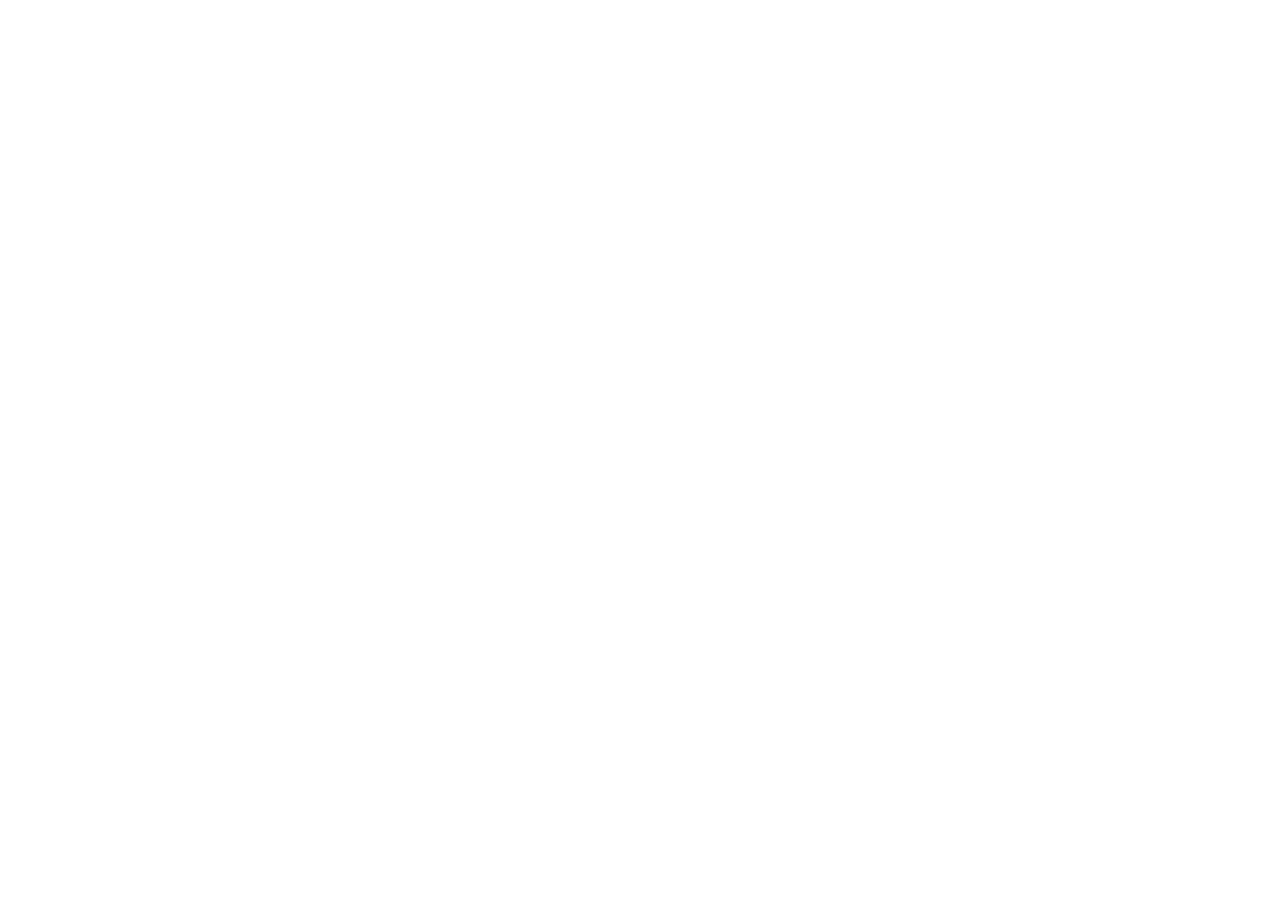
==== src/main/resources/prob/rodin/index.html @ ce1607bf "working on rodin integration" ====
<!DOCTYPE html>
<html>
<head>
    <title>BMotion Studio for ProB</title>
    <link rel="stylesheet" type="text/css" href="bmotion.css"/>
</head>
<body>

<script data-main="app" src="require.js"></script>

<div data-bms-visualisation-view style="height:100%"></div>

</body>
</html>
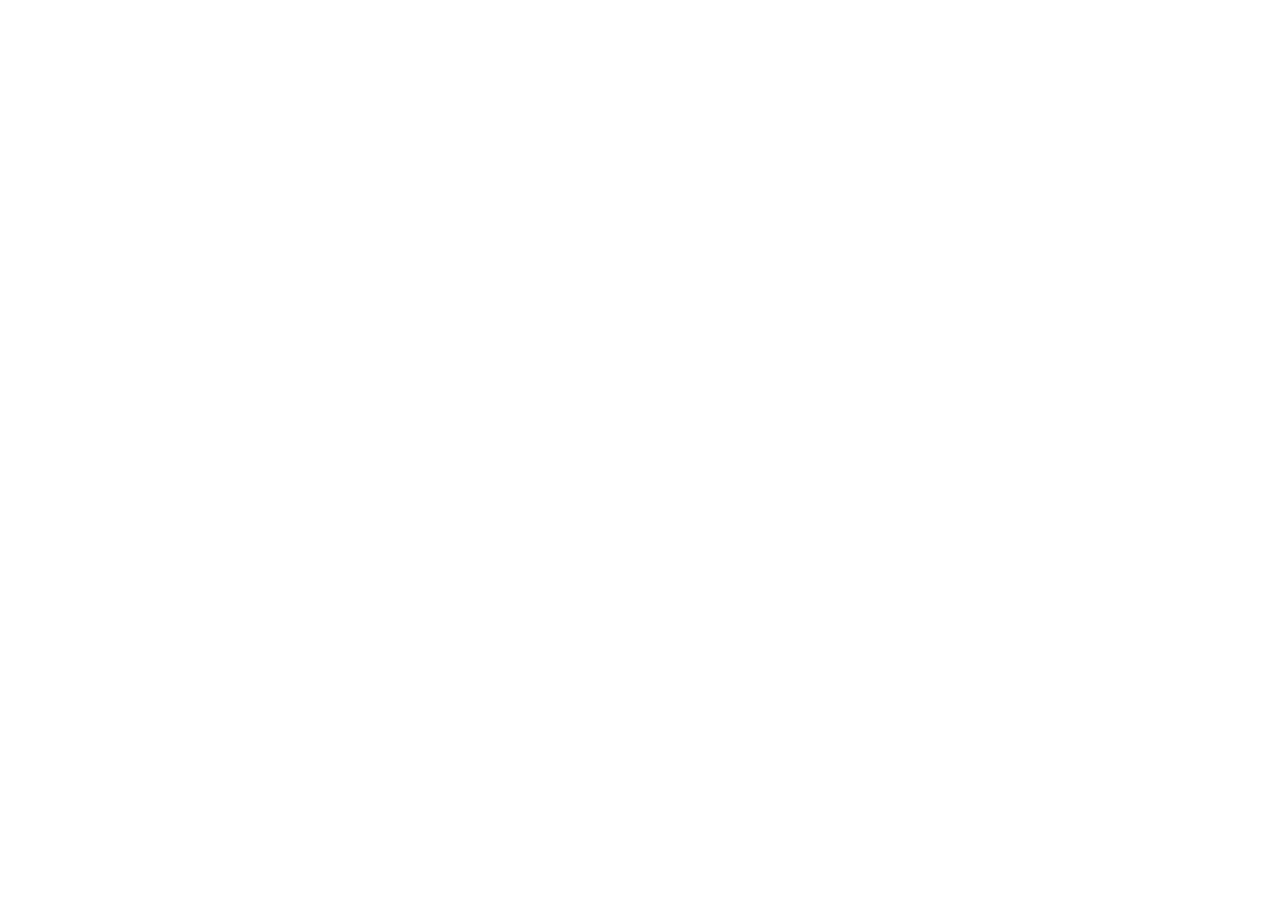
==== commit 34c15f1d: "updated files for rodin integration" ====
--- a/src/main/resources/prob/rodin/index.html
+++ b/src/main/resources/prob/rodin/index.html
@@ -8,7 +8,8 @@
 
 <script data-main="app" src="require.js"></script>
 
-<div data-bms-visualisation-view style="height:100%"></div>
-
+<div ng-controller="bmsLoadingModalCtrl" style="height:100%">
+    <div data-bms-visualisation-view style="height:100%"></div>
+</div>
 </body>
 </html>
--- a/src/main/resources/prob/rodin/bmotion.css
+++ b/src/main/resources/prob/rodin/bmotion.css
@@ -1 +1 @@
-/*! * Bootstrap v3.1.1 (http://getbootstrap.com) * Copyright 2011-2014 Twitter,Inc. * Licensed under MIT (https://github.com/twbs/bootstrap/blob/master/LICENSE) */ html{font-family:sans-serif;-webkit-text-size-adjust:100%;-ms-text-size-adjust:100%;}body{margin:0;}article,aside,details,figcaption,figure,footer,header,hgroup,main,nav,section,summary{display:block;}audio,canvas,progress,video{display:inline-block;vertical-align:baseline;}audio:not([controls]){display:none;height:0;}[hidden],template{display:none;}a{background:transparent;}a:active,a:hover{outline:0;}abbr[title]{border-bottom:1px dotted;}b,strong{font-weight:bold;}dfn{font-style:italic;}h1{margin:.67em 0;font-size:2em;}mark{color:#000;background:#ff0;}small{font-size:80%;}sub,sup{position:relative;font-size:75%;line-height:0;vertical-align:baseline;}sup{top:-.5em;}sub{bottom:-.25em;}img{border:0;}svg:not(:root){overflow:hidden;}figure{margin:1em 40px;}hr{height:0;-moz-box-sizing:content-box;box-sizing:content-box;}pre{overflow:auto;}code,kbd,pre,samp{font-family:monospace,monospace;font-size:1em;}button,input,optgroup,select,textarea{margin:0;font:inherit;color:inherit;}button{overflow:visible;}button,select{text-transform:none;}button,html input[type="button"],input[type="reset"],input[type="submit"]{-webkit-appearance:button;cursor:pointer;}button[disabled],html input[disabled]{cursor:default;}button::-moz-focus-inner,input::-moz-focus-inner{padding:0;border:0;}input{line-height:normal;}input[type="checkbox"],input[type="radio"]{box-sizing:border-box;padding:0;}input[type="number"]::-webkit-inner-spin-button,input[type="number"]::-webkit-outer-spin-button{height:auto;}input[type="search"]{-webkit-box-sizing:content-box;-moz-box-sizing:content-box;box-sizing:content-box;-webkit-appearance:textfield;}input[type="search"]::-webkit-search-cancel-button,input[type="search"]::-webkit-search-decoration{-webkit-appearance:none;}fieldset{padding:.35em .625em .75em;margin:0 2px;border:1px solid #c0c0c0;}legend{padding:0;border:0;}textarea{overflow:auto;}optgroup{font-weight:bold;}table{border-spacing:0;border-collapse:collapse;}td,th{padding:0;}@media print{*{color:#000 !important;text-shadow:none !important;background:transparent !important;box-shadow:none !important;}a,a:visited{text-decoration:underline;}a[href]:after{content:" (" attr(href) ")";}abbr[title]:after{content:" (" attr(title) ")";}a[href^="javascript:"]:after,a[href^="#"]:after{content:"";}pre,blockquote{border:1px solid #999;page-break-inside:avoid;}thead{display:table-header-group;}tr,img{page-break-inside:avoid;}img{max-width:100% !important;}p,h2,h3{orphans:3;widows:3;}h2,h3{page-break-after:avoid;}select{background:#fff !important;}.navbar{display:none;}.table td,.table th{background-color:#fff !important;}.btn > .caret,.dropup > .btn > .caret{border-top-color:#000 !important;}.label{border:1px solid #000;}.table{border-collapse:collapse !important;}.table-bordered th,.table-bordered td{border:1px solid #ddd !important;}}*{-webkit-box-sizing:border-box;-moz-box-sizing:border-box;box-sizing:border-box;}*:before,*:after{-webkit-box-sizing:border-box;-moz-box-sizing:border-box;box-sizing:border-box;}html{font-size:62.5%;-webkit-tap-highlight-color:rgba(0,0,0,0);}body{font-family:"Helvetica Neue",Helvetica,Arial,sans-serif;font-size:14px;line-height:1.42857143;color:#333;background-color:#fff;}input,button,select,textarea{font-family:inherit;font-size:inherit;line-height:inherit;}a{color:#428bca;text-decoration:none;}a:hover,a:focus{color:#2a6496;text-decoration:underline;}a:focus{outline:thin dotted;outline:5px auto -webkit-focus-ring-color;outline-offset:-2px;}figure{margin:0;}img{vertical-align:middle;}.img-responsive,.thumbnail > img,.thumbnail a > img,.carousel-inner > .item > img,.carousel-inner > .item > a > img{display:block;max-width:100%;height:auto;}.img-rounded{border-radius:6px;}.img-thumbnail{display:inline-block;max-width:100%;height:auto;padding:4px;line-height:1.42857143;background-color:#fff;border:1px solid #ddd;border-radius:4px;-webkit-transition:all .2s ease-in-out;transition:all .2s ease-in-out;}.img-circle{border-radius:50%;}hr{margin-top:20px;margin-bottom:20px;border:0;border-top:1px solid #eee;}.sr-only{position:absolute;width:1px;height:1px;padding:0;margin:-1px;overflow:hidden;clip:rect(0,0,0,0);border:0;}h1,h2,h3,h4,h5,h6,.h1,.h2,.h3,.h4,.h5,.h6{font-family:inherit;font-weight:500;line-height:1.1;color:inherit;}h1 small,h2 small,h3 small,h4 small,h5 small,h6 small,.h1 small,.h2 small,.h3 small,.h4 small,.h5 small,.h6 small,h1 .small,h2 .small,h3 .small,h4 .small,h5 .small,h6 .small,.h1 .small,.h2 .small,.h3 .small,.h4 .small,.h5 .small,.h6 .small{font-weight:normal;line-height:1;color:#999;}h1,.h1,h2,.h2,h3,.h3{margin-top:20px;margin-bottom:10px;}h1 small,.h1 small,h2 small,.h2 small,h3 small,.h3 small,h1 .small,.h1 .small,h2 .small,.h2 .small,h3 .small,.h3 .small{font-size:65%;}h4,.h4,h5,.h5,h6,.h6{margin-top:10px;margin-bottom:10px;}h4 small,.h4 small,h5 small,.h5 small,h6 small,.h6 small,h4 .small,.h4 .small,h5 .small,.h5 .small,h6 .small,.h6 .small{font-size:75%;}h1,.h1{font-size:36px;}h2,.h2{font-size:30px;}h3,.h3{font-size:24px;}h4,.h4{font-size:18px;}h5,.h5{font-size:14px;}h6,.h6{font-size:12px;}p{margin:0 0 10px;}.lead{margin-bottom:20px;font-size:16px;font-weight:200;line-height:1.4;}@media (min-width:768px){.lead{font-size:21px;}}small,.small{font-size:85%;}cite{font-style:normal;}.text-left{text-align:left;}.text-right{text-align:right;}.text-center{text-align:center;}.text-justify{text-align:justify;}.text-muted{color:#999;}.text-primary{color:#428bca;}a.text-primary:hover{color:#3071a9;}.text-success{color:#3c763d;}a.text-success:hover{color:#2b542c;}.text-info{color:#31708f;}a.text-info:hover{color:#245269;}.text-warning{color:#8a6d3b;}a.text-warning:hover{color:#66512c;}.text-danger{color:#a94442;}a.text-danger:hover{color:#843534;}.bg-primary{color:#fff;background-color:#428bca;}a.bg-primary:hover{background-color:#3071a9;}.bg-success{background-color:#dff0d8;}a.bg-success:hover{background-color:#c1e2b3;}.bg-info{background-color:#d9edf7;}a.bg-info:hover{background-color:#afd9ee;}.bg-warning{background-color:#fcf8e3;}a.bg-warning:hover{background-color:#f7ecb5;}.bg-danger{background-color:#f2dede;}a.bg-danger:hover{background-color:#e4b9b9;}.page-header{padding-bottom:9px;margin:40px 0 20px;border-bottom:1px solid #eee;}ul,ol{margin-top:0;margin-bottom:10px;}ul ul,ol ul,ul ol,ol ol{margin-bottom:0;}.list-unstyled{padding-left:0;list-style:none;}.list-inline{padding-left:0;margin-left:-5px;list-style:none;}.list-inline > li{display:inline-block;padding-right:5px;padding-left:5px;}dl{margin-top:0;margin-bottom:20px;}dt,dd{line-height:1.42857143;}dt{font-weight:bold;}dd{margin-left:0;}@media (min-width:768px){.dl-horizontal dt{float:left;width:160px;overflow:hidden;clear:left;text-align:right;text-overflow:ellipsis;white-space:nowrap;}.dl-horizontal dd{margin-left:180px;}}abbr[title],abbr[data-original-title]{cursor:help;border-bottom:1px dotted #999;}.initialism{font-size:90%;text-transform:uppercase;}blockquote{padding:10px 20px;margin:0 0 20px;font-size:17.5px;border-left:5px solid #eee;}blockquote p:last-child,blockquote ul:last-child,blockquote ol:last-child{margin-bottom:0;}blockquote footer,blockquote small,blockquote .small{display:block;font-size:80%;line-height:1.42857143;color:#999;}blockquote footer:before,blockquote small:before,blockquote .small:before{content:'\2014 \00A0';}.blockquote-reverse,blockquote.pull-right{padding-right:15px;padding-left:0;text-align:right;border-right:5px solid #eee;border-left:0;}.blockquote-reverse footer:before,blockquote.pull-right footer:before,.blockquote-reverse small:before,blockquote.pull-right small:before,.blockquote-reverse .small:before,blockquote.pull-right .small:before{content:'';}.blockquote-reverse footer:after,blockquote.pull-right footer:after,.blockquote-reverse small:after,blockquote.pull-right small:after,.blockquote-reverse .small:after,blockquote.pull-right .small:after{content:'\00A0 \2014';}blockquote:before,blockquote:after{content:"";}address{margin-bottom:20px;font-style:normal;line-height:1.42857143;}code,kbd,pre,samp{font-family:Menlo,Monaco,Consolas,"Courier New",monospace;}code{padding:2px 4px;font-size:90%;color:#c7254e;white-space:nowrap;background-color:#f9f2f4;border-radius:4px;}kbd{padding:2px 4px;font-size:90%;color:#fff;background-color:#333;border-radius:3px;box-shadow:inset 0 -1px 0 rgba(0,0,0,.25);}pre{display:block;padding:9.5px;margin:0 0 10px;font-size:13px;line-height:1.42857143;color:#333;word-break:break-all;word-wrap:break-word;background-color:#f5f5f5;border:1px solid #ccc;border-radius:4px;}pre code{padding:0;font-size:inherit;color:inherit;white-space:pre-wrap;background-color:transparent;border-radius:0;}.pre-scrollable{max-height:340px;overflow-y:scroll;}.container{padding-right:15px;padding-left:15px;margin-right:auto;margin-left:auto;}@media (min-width:768px){.container{width:750px;}}@media (min-width:992px){.container{width:970px;}}@media (min-width:1200px){.container{width:1170px;}}.container-fluid{padding-right:15px;padding-left:15px;margin-right:auto;margin-left:auto;}.row{margin-right:-15px;margin-left:-15px;}.col-xs-1,.col-sm-1,.col-md-1,.col-lg-1,.col-xs-2,.col-sm-2,.col-md-2,.col-lg-2,.col-xs-3,.col-sm-3,.col-md-3,.col-lg-3,.col-xs-4,.col-sm-4,.col-md-4,.col-lg-4,.col-xs-5,.col-sm-5,.col-md-5,.col-lg-5,.col-xs-6,.col-sm-6,.col-md-6,.col-lg-6,.col-xs-7,.col-sm-7,.col-md-7,.col-lg-7,.col-xs-8,.col-sm-8,.col-md-8,.col-lg-8,.col-xs-9,.col-sm-9,.col-md-9,.col-lg-9,.col-xs-10,.col-sm-10,.col-md-10,.col-lg-10,.col-xs-11,.col-sm-11,.col-md-11,.col-lg-11,.col-xs-12,.col-sm-12,.col-md-12,.col-lg-12{position:relative;min-height:1px;padding-right:15px;padding-left:15px;}.col-xs-1,.col-xs-2,.col-xs-3,.col-xs-4,.col-xs-5,.col-xs-6,.col-xs-7,.col-xs-8,.col-xs-9,.col-xs-10,.col-xs-11,.col-xs-12{float:left;}.col-xs-12{width:100%;}.col-xs-11{width:91.66666667%;}.col-xs-10{width:83.33333333%;}.col-xs-9{width:75%;}.col-xs-8{width:66.66666667%;}.col-xs-7{width:58.33333333%;}.col-xs-6{width:50%;}.col-xs-5{width:41.66666667%;}.col-xs-4{width:33.33333333%;}.col-xs-3{width:25%;}.col-xs-2{width:16.66666667%;}.col-xs-1{width:8.33333333%;}.col-xs-pull-12{right:100%;}.col-xs-pull-11{right:91.66666667%;}.col-xs-pull-10{right:83.33333333%;}.col-xs-pull-9{right:75%;}.col-xs-pull-8{right:66.66666667%;}.col-xs-pull-7{right:58.33333333%;}.col-xs-pull-6{right:50%;}.col-xs-pull-5{right:41.66666667%;}.col-xs-pull-4{right:33.33333333%;}.col-xs-pull-3{right:25%;}.col-xs-pull-2{right:16.66666667%;}.col-xs-pull-1{right:8.33333333%;}.col-xs-pull-0{right:0;}.col-xs-push-12{left:100%;}.col-xs-push-11{left:91.66666667%;}.col-xs-push-10{left:83.33333333%;}.col-xs-push-9{left:75%;}.col-xs-push-8{left:66.66666667%;}.col-xs-push-7{left:58.33333333%;}.col-xs-push-6{left:50%;}.col-xs-push-5{left:41.66666667%;}.col-xs-push-4{left:33.33333333%;}.col-xs-push-3{left:25%;}.col-xs-push-2{left:16.66666667%;}.col-xs-push-1{left:8.33333333%;}.col-xs-push-0{left:0;}.col-xs-offset-12{margin-left:100%;}.col-xs-offset-11{margin-left:91.66666667%;}.col-xs-offset-10{margin-left:83.33333333%;}.col-xs-offset-9{margin-left:75%;}.col-xs-offset-8{margin-left:66.66666667%;}.col-xs-offset-7{margin-left:58.33333333%;}.col-xs-offset-6{margin-left:50%;}.col-xs-offset-5{margin-left:41.66666667%;}.col-xs-offset-4{margin-left:33.33333333%;}.col-xs-offset-3{margin-left:25%;}.col-xs-offset-2{margin-left:16.66666667%;}.col-xs-offset-1{margin-left:8.33333333%;}.col-xs-offset-0{margin-left:0;}@media (min-width:768px){.col-sm-1,.col-sm-2,.col-sm-3,.col-sm-4,.col-sm-5,.col-sm-6,.col-sm-7,.col-sm-8,.col-sm-9,.col-sm-10,.col-sm-11,.col-sm-12{float:left;}.col-sm-12{width:100%;}.col-sm-11{width:91.66666667%;}.col-sm-10{width:83.33333333%;}.col-sm-9{width:75%;}.col-sm-8{width:66.66666667%;}.col-sm-7{width:58.33333333%;}.col-sm-6{width:50%;}.col-sm-5{width:41.66666667%;}.col-sm-4{width:33.33333333%;}.col-sm-3{width:25%;}.col-sm-2{width:16.66666667%;}.col-sm-1{width:8.33333333%;}.col-sm-pull-12{right:100%;}.col-sm-pull-11{right:91.66666667%;}.col-sm-pull-10{right:83.33333333%;}.col-sm-pull-9{right:75%;}.col-sm-pull-8{right:66.66666667%;}.col-sm-pull-7{right:58.33333333%;}.col-sm-pull-6{right:50%;}.col-sm-pull-5{right:41.66666667%;}.col-sm-pull-4{right:33.33333333%;}.col-sm-pull-3{right:25%;}.col-sm-pull-2{right:16.66666667%;}.col-sm-pull-1{right:8.33333333%;}.col-sm-pull-0{right:0;}.col-sm-push-12{left:100%;}.col-sm-push-11{left:91.66666667%;}.col-sm-push-10{left:83.33333333%;}.col-sm-push-9{left:75%;}.col-sm-push-8{left:66.66666667%;}.col-sm-push-7{left:58.33333333%;}.col-sm-push-6{left:50%;}.col-sm-push-5{left:41.66666667%;}.col-sm-push-4{left:33.33333333%;}.col-sm-push-3{left:25%;}.col-sm-push-2{left:16.66666667%;}.col-sm-push-1{left:8.33333333%;}.col-sm-push-0{left:0;}.col-sm-offset-12{margin-left:100%;}.col-sm-offset-11{margin-left:91.66666667%;}.col-sm-offset-10{margin-left:83.33333333%;}.col-sm-offset-9{margin-left:75%;}.col-sm-offset-8{margin-left:66.66666667%;}.col-sm-offset-7{margin-left:58.33333333%;}.col-sm-offset-6{margin-left:50%;}.col-sm-offset-5{margin-left:41.66666667%;}.col-sm-offset-4{margin-left:33.33333333%;}.col-sm-offset-3{margin-left:25%;}.col-sm-offset-2{margin-left:16.66666667%;}.col-sm-offset-1{margin-left:8.33333333%;}.col-sm-offset-0{margin-left:0;}}@media (min-width:992px){.col-md-1,.col-md-2,.col-md-3,.col-md-4,.col-md-5,.col-md-6,.col-md-7,.col-md-8,.col-md-9,.col-md-10,.col-md-11,.col-md-12{float:left;}.col-md-12{width:100%;}.col-md-11{width:91.66666667%;}.col-md-10{width:83.33333333%;}.col-md-9{width:75%;}.col-md-8{width:66.66666667%;}.col-md-7{width:58.33333333%;}.col-md-6{width:50%;}.col-md-5{width:41.66666667%;}.col-md-4{width:33.33333333%;}.col-md-3{width:25%;}.col-md-2{width:16.66666667%;}.col-md-1{width:8.33333333%;}.col-md-pull-12{right:100%;}.col-md-pull-11{right:91.66666667%;}.col-md-pull-10{right:83.33333333%;}.col-md-pull-9{right:75%;}.col-md-pull-8{right:66.66666667%;}.col-md-pull-7{right:58.33333333%;}.col-md-pull-6{right:50%;}.col-md-pull-5{right:41.66666667%;}.col-md-pull-4{right:33.33333333%;}.col-md-pull-3{right:25%;}.col-md-pull-2{right:16.66666667%;}.col-md-pull-1{right:8.33333333%;}.col-md-pull-0{right:0;}.col-md-push-12{left:100%;}.col-md-push-11{left:91.66666667%;}.col-md-push-10{left:83.33333333%;}.col-md-push-9{left:75%;}.col-md-push-8{left:66.66666667%;}.col-md-push-7{left:58.33333333%;}.col-md-push-6{left:50%;}.col-md-push-5{left:41.66666667%;}.col-md-push-4{left:33.33333333%;}.col-md-push-3{left:25%;}.col-md-push-2{left:16.66666667%;}.col-md-push-1{left:8.33333333%;}.col-md-push-0{left:0;}.col-md-offset-12{margin-left:100%;}.col-md-offset-11{margin-left:91.66666667%;}.col-md-offset-10{margin-left:83.33333333%;}.col-md-offset-9{margin-left:75%;}.col-md-offset-8{margin-left:66.66666667%;}.col-md-offset-7{margin-left:58.33333333%;}.col-md-offset-6{margin-left:50%;}.col-md-offset-5{margin-left:41.66666667%;}.col-md-offset-4{margin-left:33.33333333%;}.col-md-offset-3{margin-left:25%;}.col-md-offset-2{margin-left:16.66666667%;}.col-md-offset-1{margin-left:8.33333333%;}.col-md-offset-0{margin-left:0;}}@media (min-width:1200px){.col-lg-1,.col-lg-2,.col-lg-3,.col-lg-4,.col-lg-5,.col-lg-6,.col-lg-7,.col-lg-8,.col-lg-9,.col-lg-10,.col-lg-11,.col-lg-12{float:left;}.col-lg-12{width:100%;}.col-lg-11{width:91.66666667%;}.col-lg-10{width:83.33333333%;}.col-lg-9{width:75%;}.col-lg-8{width:66.66666667%;}.col-lg-7{width:58.33333333%;}.col-lg-6{width:50%;}.col-lg-5{width:41.66666667%;}.col-lg-4{width:33.33333333%;}.col-lg-3{width:25%;}.col-lg-2{width:16.66666667%;}.col-lg-1{width:8.33333333%;}.col-lg-pull-12{right:100%;}.col-lg-pull-11{right:91.66666667%;}.col-lg-pull-10{right:83.33333333%;}.col-lg-pull-9{right:75%;}.col-lg-pull-8{right:66.66666667%;}.col-lg-pull-7{right:58.33333333%;}.col-lg-pull-6{right:50%;}.col-lg-pull-5{right:41.66666667%;}.col-lg-pull-4{right:33.33333333%;}.col-lg-pull-3{right:25%;}.col-lg-pull-2{right:16.66666667%;}.col-lg-pull-1{right:8.33333333%;}.col-lg-pull-0{right:0;}.col-lg-push-12{left:100%;}.col-lg-push-11{left:91.66666667%;}.col-lg-push-10{left:83.33333333%;}.col-lg-push-9{left:75%;}.col-lg-push-8{left:66.66666667%;}.col-lg-push-7{left:58.33333333%;}.col-lg-push-6{left:50%;}.col-lg-push-5{left:41.66666667%;}.col-lg-push-4{left:33.33333333%;}.col-lg-push-3{left:25%;}.col-lg-push-2{left:16.66666667%;}.col-lg-push-1{left:8.33333333%;}.col-lg-push-0{left:0;}.col-lg-offset-12{margin-left:100%;}.col-lg-offset-11{margin-left:91.66666667%;}.col-lg-offset-10{margin-left:83.33333333%;}.col-lg-offset-9{margin-left:75%;}.col-lg-offset-8{margin-left:66.66666667%;}.col-lg-offset-7{margin-left:58.33333333%;}.col-lg-offset-6{margin-left:50%;}.col-lg-offset-5{margin-left:41.66666667%;}.col-lg-offset-4{margin-left:33.33333333%;}.col-lg-offset-3{margin-left:25%;}.col-lg-offset-2{margin-left:16.66666667%;}.col-lg-offset-1{margin-left:8.33333333%;}.col-lg-offset-0{margin-left:0;}}table{max-width:100%;background-color:transparent;}th{text-align:left;}.table{width:100%;margin-bottom:20px;}.table > thead > tr > th,.table > tbody > tr > th,.table > tfoot > tr > th,.table > thead > tr > td,.table > tbody > tr > td,.table > tfoot > tr > td{padding:8px;line-height:1.42857143;vertical-align:top;border-top:1px solid #ddd;}.table > thead > tr > th{vertical-align:bottom;border-bottom:2px solid #ddd;}.table > caption + thead > tr:first-child > th,.table > colgroup + thead > tr:first-child > th,.table > thead:first-child > tr:first-child > th,.table > caption + thead > tr:first-child > td,.table > colgroup + thead > tr:first-child > td,.table > thead:first-child > tr:first-child > td{border-top:0;}.table > tbody + tbody{border-top:2px solid #ddd;}.table .table{background-color:#fff;}.table-condensed > thead > tr > th,.table-condensed > tbody > tr > th,.table-condensed > tfoot > tr > th,.table-condensed > thead > tr > td,.table-condensed > tbody > tr > td,.table-condensed > tfoot > tr > td{padding:5px;}.table-bordered{border:1px solid #ddd;}.table-bordered > thead > tr > th,.table-bordered > tbody > tr > th,.table-bordered > tfoot > tr > th,.table-bordered > thead > tr > td,.table-bordered > tbody > tr > td,.table-bordered > tfoot > tr > td{border:1px solid #ddd;}.table-bordered > thead > tr > th,.table-bordered > thead > tr > td{border-bottom-width:2px;}.table-striped > tbody > tr:nth-child(odd) > td,.table-striped > tbody > tr:nth-child(odd) > th{background-color:#f9f9f9;}.table-hover > tbody > tr:hover > td,.table-hover > tbody > tr:hover > th{background-color:#f5f5f5;}table col[class*="col-"]{position:static;display:table-column;float:none;}table td[class*="col-"],table th[class*="col-"]{position:static;display:table-cell;float:none;}.table > thead > tr > td.active,.table > tbody > tr > td.active,.table > tfoot > tr > td.active,.table > thead > tr > th.active,.table > tbody > tr > th.active,.table > tfoot > tr > th.active,.table > thead > tr.active > td,.table > tbody > tr.active > td,.table > tfoot > tr.active > td,.table > thead > tr.active > th,.table > tbody > tr.active > th,.table > tfoot > tr.active > th{background-color:#f5f5f5;}.table-hover > tbody > tr > td.active:hover,.table-hover > tbody > tr > th.active:hover,.table-hover > tbody > tr.active:hover > td,.table-hover > tbody > tr.active:hover > th{background-color:#e8e8e8;}.table > thead > tr > td.success,.table > tbody > tr > td.success,.table > tfoot > tr > td.success,.table > thead > tr > th.success,.table > tbody > tr > th.success,.table > tfoot > tr > th.success,.table > thead > tr.success > td,.table > tbody > tr.success > td,.table > tfoot > tr.success > td,.table > thead > tr.success > th,.table > tbody > tr.success > th,.table > tfoot > tr.success > th{background-color:#dff0d8;}.table-hover > tbody > tr > td.success:hover,.table-hover > tbody > tr > th.success:hover,.table-hover > tbody > tr.success:hover > td,.table-hover > tbody > tr.success:hover > th{background-color:#d0e9c6;}.table > thead > tr > td.info,.table > tbody > tr > td.info,.table > tfoot > tr > td.info,.table > thead > tr > th.info,.table > tbody > tr > th.info,.table > tfoot > tr > th.info,.table > thead > tr.info > td,.table > tbody > tr.info > td,.table > tfoot > tr.info > td,.table > thead > tr.info > th,.table > tbody > tr.info > th,.table > tfoot > tr.info > th{background-color:#d9edf7;}.table-hover > tbody > tr > td.info:hover,.table-hover > tbody > tr > th.info:hover,.table-hover > tbody > tr.info:hover > td,.table-hover > tbody > tr.info:hover > th{background-color:#c4e3f3;}.table > thead > tr > td.warning,.table > tbody > tr > td.warning,.table > tfoot > tr > td.warning,.table > thead > tr > th.warning,.table > tbody > tr > th.warning,.table > tfoot > tr > th.warning,.table > thead > tr.warning > td,.table > tbody > tr.warning > td,.table > tfoot > tr.warning > td,.table > thead > tr.warning > th,.table > tbody > tr.warning > th,.table > tfoot > tr.warning > th{background-color:#fcf8e3;}.table-hover > tbody > tr > td.warning:hover,.table-hover > tbody > tr > th.warning:hover,.table-hover > tbody > tr.warning:hover > td,.table-hover > tbody > tr.warning:hover > th{background-color:#faf2cc;}.table > thead > tr > td.danger,.table > tbody > tr > td.danger,.table > tfoot > tr > td.danger,.table > thead > tr > th.danger,.table > tbody > tr > th.danger,.table > tfoot > tr > th.danger,.table > thead > tr.danger > td,.table > tbody > tr.danger > td,.table > tfoot > tr.danger > td,.table > thead > tr.danger > th,.table > tbody > tr.danger > th,.table > tfoot > tr.danger > th{background-color:#f2dede;}.table-hover > tbody > tr > td.danger:hover,.table-hover > tbody > tr > th.danger:hover,.table-hover > tbody > tr.danger:hover > td,.table-hover > tbody > tr.danger:hover > th{background-color:#ebcccc;}@media (max-width:767px){.table-responsive{width:100%;margin-bottom:15px;overflow-x:scroll;overflow-y:hidden;-webkit-overflow-scrolling:touch;-ms-overflow-style:-ms-autohiding-scrollbar;border:1px solid #ddd;}.table-responsive > .table{margin-bottom:0;}.table-responsive > .table > thead > tr > th,.table-responsive > .table > tbody > tr > th,.table-responsive > .table > tfoot > tr > th,.table-responsive > .table > thead > tr > td,.table-responsive > .table > tbody > tr > td,.table-responsive > .table > tfoot > tr > td{white-space:nowrap;}.table-responsive > .table-bordered{border:0;}.table-responsive > .table-bordered > thead > tr > th:first-child,.table-responsive > .table-bordered > tbody > tr > th:first-child,.table-responsive > .table-bordered > tfoot > tr > th:first-child,.table-responsive > .table-bordered > thead > tr > td:first-child,.table-responsive > .table-bordered > tbody > tr > td:first-child,.table-responsive > .table-bordered > tfoot > tr > td:first-child{border-left:0;}.table-responsive > .table-bordered > thead > tr > th:last-child,.table-responsive > .table-bordered > tbody > tr > th:last-child,.table-responsive > .table-bordered > tfoot > tr > th:last-child,.table-responsive > .table-bordered > thead > tr > td:last-child,.table-responsive > .table-bordered > tbody > tr > td:last-child,.table-responsive > .table-bordered > tfoot > tr > td:last-child{border-right:0;}.table-responsive > .table-bordered > tbody > tr:last-child > th,.table-responsive > .table-bordered > tfoot > tr:last-child > th,.table-responsive > .table-bordered > tbody > tr:last-child > td,.table-responsive > .table-bordered > tfoot > tr:last-child > td{border-bottom:0;}}fieldset{min-width:0;padding:0;margin:0;border:0;}legend{display:block;width:100%;padding:0;margin-bottom:20px;font-size:21px;line-height:inherit;color:#333;border:0;border-bottom:1px solid #e5e5e5;}label{display:inline-block;margin-bottom:5px;font-weight:bold;}input[type="search"]{-webkit-box-sizing:border-box;-moz-box-sizing:border-box;box-sizing:border-box;}input[type="radio"],input[type="checkbox"]{margin:4px 0 0;margin-top:1px \9;line-height:normal;}input[type="file"]{display:block;}input[type="range"]{display:block;width:100%;}select[multiple],select[size]{height:auto;}input[type="file"]:focus,input[type="radio"]:focus,input[type="checkbox"]:focus{outline:thin dotted;outline:5px auto -webkit-focus-ring-color;outline-offset:-2px;}output{display:block;padding-top:7px;font-size:14px;line-height:1.42857143;color:#555;}.form-control{display:block;width:100%;height:34px;padding:6px 12px;font-size:14px;line-height:1.42857143;color:#555;background-color:#fff;background-image:none;border:1px solid #ccc;border-radius:4px;-webkit-box-shadow:inset 0 1px 1px rgba(0,0,0,.075);box-shadow:inset 0 1px 1px rgba(0,0,0,.075);-webkit-transition:border-color ease-in-out .15s,box-shadow ease-in-out .15s;transition:border-color ease-in-out .15s,box-shadow ease-in-out .15s;}.form-control:focus{border-color:#66afe9;outline:0;-webkit-box-shadow:inset 0 1px 1px rgba(0,0,0,.075),0 0 8px rgba(102,175,233,.6);box-shadow:inset 0 1px 1px rgba(0,0,0,.075),0 0 8px rgba(102,175,233,.6);}.form-control::-moz-placeholder{color:#999;opacity:1;}.form-control:-ms-input-placeholder{color:#999;}.form-control::-webkit-input-placeholder{color:#999;}.form-control[disabled],.form-control[readonly],fieldset[disabled] .form-control{cursor:not-allowed;background-color:#eee;opacity:1;}textarea.form-control{height:auto;}input[type="search"]{-webkit-appearance:none;}input[type="date"]{line-height:34px;}.form-group{margin-bottom:15px;}.radio,.checkbox{display:block;min-height:20px;padding-left:20px;margin-top:10px;margin-bottom:10px;}.radio label,.checkbox label{display:inline;font-weight:normal;cursor:pointer;}.radio input[type="radio"],.radio-inline input[type="radio"],.checkbox input[type="checkbox"],.checkbox-inline input[type="checkbox"]{float:left;margin-left:-20px;}.radio + .radio,.checkbox + .checkbox{margin-top:-5px;}.radio-inline,.checkbox-inline{display:inline-block;padding-left:20px;margin-bottom:0;font-weight:normal;vertical-align:middle;cursor:pointer;}.radio-inline + .radio-inline,.checkbox-inline + .checkbox-inline{margin-top:0;margin-left:10px;}input[type="radio"][disabled],input[type="checkbox"][disabled],.radio[disabled],.radio-inline[disabled],.checkbox[disabled],.checkbox-inline[disabled],fieldset[disabled] input[type="radio"],fieldset[disabled] input[type="checkbox"],fieldset[disabled] .radio,fieldset[disabled] .radio-inline,fieldset[disabled] .checkbox,fieldset[disabled] .checkbox-inline{cursor:not-allowed;}.input-sm{height:30px;padding:5px 10px;font-size:12px;line-height:1.5;border-radius:3px;}select.input-sm{height:30px;line-height:30px;}textarea.input-sm,select[multiple].input-sm{height:auto;}.input-lg{height:46px;padding:10px 16px;font-size:18px;line-height:1.33;border-radius:6px;}select.input-lg{height:46px;line-height:46px;}textarea.input-lg,select[multiple].input-lg{height:auto;}.has-feedback{position:relative;}.has-feedback .form-control{padding-right:42.5px;}.has-feedback .form-control-feedback{position:absolute;top:25px;right:0;display:block;width:34px;height:34px;line-height:34px;text-align:center;}.has-success .help-block,.has-success .control-label,.has-success .radio,.has-success .checkbox,.has-success .radio-inline,.has-success .checkbox-inline{color:#3c763d;}.has-success .form-control{border-color:#3c763d;-webkit-box-shadow:inset 0 1px 1px rgba(0,0,0,.075);box-shadow:inset 0 1px 1px rgba(0,0,0,.075);}.has-success .form-control:focus{border-color:#2b542c;-webkit-box-shadow:inset 0 1px 1px rgba(0,0,0,.075),0 0 6px #67b168;box-shadow:inset 0 1px 1px rgba(0,0,0,.075),0 0 6px #67b168;}.has-success .input-group-addon{color:#3c763d;background-color:#dff0d8;border-color:#3c763d;}.has-success .form-control-feedback{color:#3c763d;}.has-warning .help-block,.has-warning .control-label,.has-warning .radio,.has-warning .checkbox,.has-warning .radio-inline,.has-warning .checkbox-inline{color:#8a6d3b;}.has-warning .form-control{border-color:#8a6d3b;-webkit-box-shadow:inset 0 1px 1px rgba(0,0,0,.075);box-shadow:inset 0 1px 1px rgba(0,0,0,.075);}.has-warning .form-control:focus{border-color:#66512c;-webkit-box-shadow:inset 0 1px 1px rgba(0,0,0,.075),0 0 6px #c0a16b;box-shadow:inset 0 1px 1px rgba(0,0,0,.075),0 0 6px #c0a16b;}.has-warning .input-group-addon{color:#8a6d3b;background-color:#fcf8e3;border-color:#8a6d3b;}.has-warning .form-control-feedback{color:#8a6d3b;}.has-error .help-block,.has-error .control-label,.has-error .radio,.has-error .checkbox,.has-error .radio-inline,.has-error .checkbox-inline{color:#a94442;}.has-error .form-control{border-color:#a94442;-webkit-box-shadow:inset 0 1px 1px rgba(0,0,0,.075);box-shadow:inset 0 1px 1px rgba(0,0,0,.075);}.has-error .form-control:focus{border-color:#843534;-webkit-box-shadow:inset 0 1px 1px rgba(0,0,0,.075),0 0 6px #ce8483;box-shadow:inset 0 1px 1px rgba(0,0,0,.075),0 0 6px #ce8483;}.has-error .input-group-addon{color:#a94442;background-color:#f2dede;border-color:#a94442;}.has-error .form-control-feedback{color:#a94442;}.form-control-static{margin-bottom:0;}.help-block{display:block;margin-top:5px;margin-bottom:10px;color:#737373;}@media (min-width:768px){.form-inline .form-group{display:inline-block;margin-bottom:0;vertical-align:middle;}.form-inline .form-control{display:inline-block;width:auto;vertical-align:middle;}.form-inline .input-group > .form-control{width:100%;}.form-inline .control-label{margin-bottom:0;vertical-align:middle;}.form-inline .radio,.form-inline .checkbox{display:inline-block;padding-left:0;margin-top:0;margin-bottom:0;vertical-align:middle;}.form-inline .radio input[type="radio"],.form-inline .checkbox input[type="checkbox"]{float:none;margin-left:0;}.form-inline .has-feedback .form-control-feedback{top:0;}}.form-horizontal .control-label,.form-horizontal .radio,.form-horizontal .checkbox,.form-horizontal .radio-inline,.form-horizontal .checkbox-inline{padding-top:7px;margin-top:0;margin-bottom:0;}.form-horizontal .radio,.form-horizontal .checkbox{min-height:27px;}.form-horizontal .form-group{margin-right:-15px;margin-left:-15px;}.form-horizontal .form-control-static{padding-top:7px;}@media (min-width:768px){.form-horizontal .control-label{text-align:right;}}.form-horizontal .has-feedback .form-control-feedback{top:0;right:15px;}.btn{display:inline-block;padding:6px 12px;margin-bottom:0;font-size:14px;font-weight:normal;line-height:1.42857143;text-align:center;white-space:nowrap;vertical-align:middle;cursor:pointer;-webkit-user-select:none;-moz-user-select:none;-ms-user-select:none;user-select:none;background-image:none;border:1px solid transparent;border-radius:4px;}.btn:focus,.btn:active:focus,.btn.active:focus{outline:thin dotted;outline:5px auto -webkit-focus-ring-color;outline-offset:-2px;}.btn:hover,.btn:focus{color:#333;text-decoration:none;}.btn:active,.btn.active{background-image:none;outline:0;-webkit-box-shadow:inset 0 3px 5px rgba(0,0,0,.125);box-shadow:inset 0 3px 5px rgba(0,0,0,.125);}.btn.disabled,.btn[disabled],fieldset[disabled] .btn{pointer-events:none;cursor:not-allowed;filter:alpha(opacity=65);-webkit-box-shadow:none;box-shadow:none;opacity:.65;}.btn-default{color:#333;background-color:#fff;border-color:#ccc;}.btn-default:hover,.btn-default:focus,.btn-default:active,.btn-default.active,.open .dropdown-toggle.btn-default{color:#333;background-color:#ebebeb;border-color:#adadad;}.btn-default:active,.btn-default.active,.open .dropdown-toggle.btn-default{background-image:none;}.btn-default.disabled,.btn-default[disabled],fieldset[disabled] .btn-default,.btn-default.disabled:hover,.btn-default[disabled]:hover,fieldset[disabled] .btn-default:hover,.btn-default.disabled:focus,.btn-default[disabled]:focus,fieldset[disabled] .btn-default:focus,.btn-default.disabled:active,.btn-default[disabled]:active,fieldset[disabled] .btn-default:active,.btn-default.disabled.active,.btn-default[disabled].active,fieldset[disabled] .btn-default.active{background-color:#fff;border-color:#ccc;}.btn-default .badge{color:#fff;background-color:#333;}.btn-primary{color:#fff;background-color:#428bca;border-color:#357ebd;}.btn-primary:hover,.btn-primary:focus,.btn-primary:active,.btn-primary.active,.open .dropdown-toggle.btn-primary{color:#fff;background-color:#3276b1;border-color:#285e8e;}.btn-primary:active,.btn-primary.active,.open .dropdown-toggle.btn-primary{background-image:none;}.btn-primary.disabled,.btn-primary[disabled],fieldset[disabled] .btn-primary,.btn-primary.disabled:hover,.btn-primary[disabled]:hover,fieldset[disabled] .btn-primary:hover,.btn-primary.disabled:focus,.btn-primary[disabled]:focus,fieldset[disabled] .btn-primary:focus,.btn-primary.disabled:active,.btn-primary[disabled]:active,fieldset[disabled] .btn-primary:active,.btn-primary.disabled.active,.btn-primary[disabled].active,fieldset[disabled] .btn-primary.active{background-color:#428bca;border-color:#357ebd;}.btn-primary .badge{color:#428bca;background-color:#fff;}.btn-success{color:#fff;background-color:#5cb85c;border-color:#4cae4c;}.btn-success:hover,.btn-success:focus,.btn-success:active,.btn-success.active,.open .dropdown-toggle.btn-success{color:#fff;background-color:#47a447;border-color:#398439;}.btn-success:active,.btn-success.active,.open .dropdown-toggle.btn-success{background-image:none;}.btn-success.disabled,.btn-success[disabled],fieldset[disabled] .btn-success,.btn-success.disabled:hover,.btn-success[disabled]:hover,fieldset[disabled] .btn-success:hover,.btn-success.disabled:focus,.btn-success[disabled]:focus,fieldset[disabled] .btn-success:focus,.btn-success.disabled:active,.btn-success[disabled]:active,fieldset[disabled] .btn-success:active,.btn-success.disabled.active,.btn-success[disabled].active,fieldset[disabled] .btn-success.active{background-color:#5cb85c;border-color:#4cae4c;}.btn-success .badge{color:#5cb85c;background-color:#fff;}.btn-info{color:#fff;background-color:#5bc0de;border-color:#46b8da;}.btn-info:hover,.btn-info:focus,.btn-info:active,.btn-info.active,.open .dropdown-toggle.btn-info{color:#fff;background-color:#39b3d7;border-color:#269abc;}.btn-info:active,.btn-info.active,.open .dropdown-toggle.btn-info{background-image:none;}.btn-info.disabled,.btn-info[disabled],fieldset[disabled] .btn-info,.btn-info.disabled:hover,.btn-info[disabled]:hover,fieldset[disabled] .btn-info:hover,.btn-info.disabled:focus,.btn-info[disabled]:focus,fieldset[disabled] .btn-info:focus,.btn-info.disabled:active,.btn-info[disabled]:active,fieldset[disabled] .btn-info:active,.btn-info.disabled.active,.btn-info[disabled].active,fieldset[disabled] .btn-info.active{background-color:#5bc0de;border-color:#46b8da;}.btn-info .badge{color:#5bc0de;background-color:#fff;}.btn-warning{color:#fff;background-color:#f0ad4e;border-color:#eea236;}.btn-warning:hover,.btn-warning:focus,.btn-warning:active,.btn-warning.active,.open .dropdown-toggle.btn-warning{color:#fff;background-color:#ed9c28;border-color:#d58512;}.btn-warning:active,.btn-warning.active,.open .dropdown-toggle.btn-warning{background-image:none;}.btn-warning.disabled,.btn-warning[disabled],fieldset[disabled] .btn-warning,.btn-warning.disabled:hover,.btn-warning[disabled]:hover,fieldset[disabled] .btn-warning:hover,.btn-warning.disabled:focus,.btn-warning[disabled]:focus,fieldset[disabled] .btn-warning:focus,.btn-warning.disabled:active,.btn-warning[disabled]:active,fieldset[disabled] .btn-warning:active,.btn-warning.disabled.active,.btn-warning[disabled].active,fieldset[disabled] .btn-warning.active{background-color:#f0ad4e;border-color:#eea236;}.btn-warning .badge{color:#f0ad4e;background-color:#fff;}.btn-danger{color:#fff;background-color:#d9534f;border-color:#d43f3a;}.btn-danger:hover,.btn-danger:focus,.btn-danger:active,.btn-danger.active,.open .dropdown-toggle.btn-danger{color:#fff;background-color:#d2322d;border-color:#ac2925;}.btn-danger:active,.btn-danger.active,.open .dropdown-toggle.btn-danger{background-image:none;}.btn-danger.disabled,.btn-danger[disabled],fieldset[disabled] .btn-danger,.btn-danger.disabled:hover,.btn-danger[disabled]:hover,fieldset[disabled] .btn-danger:hover,.btn-danger.disabled:focus,.btn-danger[disabled]:focus,fieldset[disabled] .btn-danger:focus,.btn-danger.disabled:active,.btn-danger[disabled]:active,fieldset[disabled] .btn-danger:active,.btn-danger.disabled.active,.btn-danger[disabled].active,fieldset[disabled] .btn-danger.active{background-color:#d9534f;border-color:#d43f3a;}.btn-danger .badge{color:#d9534f;background-color:#fff;}.btn-link{font-weight:normal;color:#428bca;cursor:pointer;border-radius:0;}.btn-link,.btn-link:active,.btn-link[disabled],fieldset[disabled] .btn-link{background-color:transparent;-webkit-box-shadow:none;box-shadow:none;}.btn-link,.btn-link:hover,.btn-link:focus,.btn-link:active{border-color:transparent;}.btn-link:hover,.btn-link:focus{color:#2a6496;text-decoration:underline;background-color:transparent;}.btn-link[disabled]:hover,fieldset[disabled] .btn-link:hover,.btn-link[disabled]:focus,fieldset[disabled] .btn-link:focus{color:#999;text-decoration:none;}.btn-lg,.btn-group-lg > .btn{padding:10px 16px;font-size:18px;line-height:1.33;border-radius:6px;}.btn-sm,.btn-group-sm > .btn{padding:5px 10px;font-size:12px;line-height:1.5;border-radius:3px;}.btn-xs,.btn-group-xs > .btn{padding:1px 5px;font-size:12px;line-height:1.5;border-radius:3px;}.btn-block{display:block;width:100%;padding-right:0;padding-left:0;}.btn-block + .btn-block{margin-top:5px;}input[type="submit"].btn-block,input[type="reset"].btn-block,input[type="button"].btn-block{width:100%;}.fade{opacity:0;-webkit-transition:opacity .15s linear;transition:opacity .15s linear;}.fade.in{opacity:1;}.collapse{display:none;}.collapse.in{display:block;}.collapsing{position:relative;height:0;overflow:hidden;-webkit-transition:height .35s ease;transition:height .35s ease;}@font-face{font-family:'Glyphicons Halflings';src:url('[data-uri]');src:url('[data-uri]?#iefix') format('embedded-opentype'),url('[data-uri]') format('woff'),url('[data-uri]') format('truetype'),url('[data-uri]#glyphicons_halflingsregular') format('svg');}.glyphicon{position:relative;top:1px;display:inline-block;font-family:'Glyphicons Halflings';font-style:normal;font-weight:normal;line-height:1;-webkit-font-smoothing:antialiased;-moz-osx-font-smoothing:grayscale;}.glyphicon-asterisk:before{content:"\2a";}.glyphicon-plus:before{content:"\2b";}.glyphicon-euro:before{content:"\20ac";}.glyphicon-minus:before{content:"\2212";}.glyphicon-cloud:before{content:"\2601";}.glyphicon-envelope:before{content:"\2709";}.glyphicon-pencil:before{content:"\270f";}.glyphicon-glass:before{content:"\e001";}.glyphicon-music:before{content:"\e002";}.glyphicon-search:before{content:"\e003";}.glyphicon-heart:before{content:"\e005";}.glyphicon-star:before{content:"\e006";}.glyphicon-star-empty:before{content:"\e007";}.glyphicon-user:before{content:"\e008";}.glyphicon-film:before{content:"\e009";}.glyphicon-th-large:before{content:"\e010";}.glyphicon-th:before{content:"\e011";}.glyphicon-th-list:before{content:"\e012";}.glyphicon-ok:before{content:"\e013";}.glyphicon-remove:before{content:"\e014";}.glyphicon-zoom-in:before{content:"\e015";}.glyphicon-zoom-out:before{content:"\e016";}.glyphicon-off:before{content:"\e017";}.glyphicon-signal:before{content:"\e018";}.glyphicon-cog:before{content:"\e019";}.glyphicon-trash:before{content:"\e020";}.glyphicon-home:before{content:"\e021";}.glyphicon-file:before{content:"\e022";}.glyphicon-time:before{content:"\e023";}.glyphicon-road:before{content:"\e024";}.glyphicon-download-alt:before{content:"\e025";}.glyphicon-download:before{content:"\e026";}.glyphicon-upload:before{content:"\e027";}.glyphicon-inbox:before{content:"\e028";}.glyphicon-play-circle:before{content:"\e029";}.glyphicon-repeat:before{content:"\e030";}.glyphicon-refresh:before{content:"\e031";}.glyphicon-list-alt:before{content:"\e032";}.glyphicon-lock:before{content:"\e033";}.glyphicon-flag:before{content:"\e034";}.glyphicon-headphones:before{content:"\e035";}.glyphicon-volume-off:before{content:"\e036";}.glyphicon-volume-down:before{content:"\e037";}.glyphicon-volume-up:before{content:"\e038";}.glyphicon-qrcode:before{content:"\e039";}.glyphicon-barcode:before{content:"\e040";}.glyphicon-tag:before{content:"\e041";}.glyphicon-tags:before{content:"\e042";}.glyphicon-book:before{content:"\e043";}.glyphicon-bookmark:before{content:"\e044";}.glyphicon-print:before{content:"\e045";}.glyphicon-camera:before{content:"\e046";}.glyphicon-font:before{content:"\e047";}.glyphicon-bold:before{content:"\e048";}.glyphicon-italic:before{content:"\e049";}.glyphicon-text-height:before{content:"\e050";}.glyphicon-text-width:before{content:"\e051";}.glyphicon-align-left:before{content:"\e052";}.glyphicon-align-center:before{content:"\e053";}.glyphicon-align-right:before{content:"\e054";}.glyphicon-align-justify:before{content:"\e055";}.glyphicon-list:before{content:"\e056";}.glyphicon-indent-left:before{content:"\e057";}.glyphicon-indent-right:before{content:"\e058";}.glyphicon-facetime-video:before{content:"\e059";}.glyphicon-picture:before{content:"\e060";}.glyphicon-map-marker:before{content:"\e062";}.glyphicon-adjust:before{content:"\e063";}.glyphicon-tint:before{content:"\e064";}.glyphicon-edit:before{content:"\e065";}.glyphicon-share:before{content:"\e066";}.glyphicon-check:before{content:"\e067";}.glyphicon-move:before{content:"\e068";}.glyphicon-step-backward:before{content:"\e069";}.glyphicon-fast-backward:before{content:"\e070";}.glyphicon-backward:before{content:"\e071";}.glyphicon-play:before{content:"\e072";}.glyphicon-pause:before{content:"\e073";}.glyphicon-stop:before{content:"\e074";}.glyphicon-forward:before{content:"\e075";}.glyphicon-fast-forward:before{content:"\e076";}.glyphicon-step-forward:before{content:"\e077";}.glyphicon-eject:before{content:"\e078";}.glyphicon-chevron-left:before{content:"\e079";}.glyphicon-chevron-right:before{content:"\e080";}.glyphicon-plus-sign:before{content:"\e081";}.glyphicon-minus-sign:before{content:"\e082";}.glyphicon-remove-sign:before{content:"\e083";}.glyphicon-ok-sign:before{content:"\e084";}.glyphicon-question-sign:before{content:"\e085";}.glyphicon-info-sign:before{content:"\e086";}.glyphicon-screenshot:before{content:"\e087";}.glyphicon-remove-circle:before{content:"\e088";}.glyphicon-ok-circle:before{content:"\e089";}.glyphicon-ban-circle:before{content:"\e090";}.glyphicon-arrow-left:before{content:"\e091";}.glyphicon-arrow-right:before{content:"\e092";}.glyphicon-arrow-up:before{content:"\e093";}.glyphicon-arrow-down:before{content:"\e094";}.glyphicon-share-alt:before{content:"\e095";}.glyphicon-resize-full:before{content:"\e096";}.glyphicon-resize-small:before{content:"\e097";}.glyphicon-exclamation-sign:before{content:"\e101";}.glyphicon-gift:before{content:"\e102";}.glyphicon-leaf:before{content:"\e103";}.glyphicon-fire:before{content:"\e104";}.glyphicon-eye-open:before{content:"\e105";}.glyphicon-eye-close:before{content:"\e106";}.glyphicon-warning-sign:before{content:"\e107";}.glyphicon-plane:before{content:"\e108";}.glyphicon-calendar:before{content:"\e109";}.glyphicon-random:before{content:"\e110";}.glyphicon-comment:before{content:"\e111";}.glyphicon-magnet:before{content:"\e112";}.glyphicon-chevron-up:before{content:"\e113";}.glyphicon-chevron-down:before{content:"\e114";}.glyphicon-retweet:before{content:"\e115";}.glyphicon-shopping-cart:before{content:"\e116";}.glyphicon-folder-close:before{content:"\e117";}.glyphicon-folder-open:before{content:"\e118";}.glyphicon-resize-vertical:before{content:"\e119";}.glyphicon-resize-horizontal:before{content:"\e120";}.glyphicon-hdd:before{content:"\e121";}.glyphicon-bullhorn:before{content:"\e122";}.glyphicon-bell:before{content:"\e123";}.glyphicon-certificate:before{content:"\e124";}.glyphicon-thumbs-up:before{content:"\e125";}.glyphicon-thumbs-down:before{content:"\e126";}.glyphicon-hand-right:before{content:"\e127";}.glyphicon-hand-left:before{content:"\e128";}.glyphicon-hand-up:before{content:"\e129";}.glyphicon-hand-down:before{content:"\e130";}.glyphicon-circle-arrow-right:before{content:"\e131";}.glyphicon-circle-arrow-left:before{content:"\e132";}.glyphicon-circle-arrow-up:before{content:"\e133";}.glyphicon-circle-arrow-down:before{content:"\e134";}.glyphicon-globe:before{content:"\e135";}.glyphicon-wrench:before{content:"\e136";}.glyphicon-tasks:before{content:"\e137";}.glyphicon-filter:before{content:"\e138";}.glyphicon-briefcase:before{content:"\e139";}.glyphicon-fullscreen:before{content:"\e140";}.glyphicon-dashboard:before{content:"\e141";}.glyphicon-paperclip:before{content:"\e142";}.glyphicon-heart-empty:before{content:"\e143";}.glyphicon-link:before{content:"\e144";}.glyphicon-phone:before{content:"\e145";}.glyphicon-pushpin:before{content:"\e146";}.glyphicon-usd:before{content:"\e148";}.glyphicon-gbp:before{content:"\e149";}.glyphicon-sort:before{content:"\e150";}.glyphicon-sort-by-alphabet:before{content:"\e151";}.glyphicon-sort-by-alphabet-alt:before{content:"\e152";}.glyphicon-sort-by-order:before{content:"\e153";}.glyphicon-sort-by-order-alt:before{content:"\e154";}.glyphicon-sort-by-attributes:before{content:"\e155";}.glyphicon-sort-by-attributes-alt:before{content:"\e156";}.glyphicon-unchecked:before{content:"\e157";}.glyphicon-expand:before{content:"\e158";}.glyphicon-collapse-down:before{content:"\e159";}.glyphicon-collapse-up:before{content:"\e160";}.glyphicon-log-in:before{content:"\e161";}.glyphicon-flash:before{content:"\e162";}.glyphicon-log-out:before{content:"\e163";}.glyphicon-new-window:before{content:"\e164";}.glyphicon-record:before{content:"\e165";}.glyphicon-save:before{content:"\e166";}.glyphicon-open:before{content:"\e167";}.glyphicon-saved:before{content:"\e168";}.glyphicon-import:before{content:"\e169";}.glyphicon-export:before{content:"\e170";}.glyphicon-send:before{content:"\e171";}.glyphicon-floppy-disk:before{content:"\e172";}.glyphicon-floppy-saved:before{content:"\e173";}.glyphicon-floppy-remove:before{content:"\e174";}.glyphicon-floppy-save:before{content:"\e175";}.glyphicon-floppy-open:before{content:"\e176";}.glyphicon-credit-card:before{content:"\e177";}.glyphicon-transfer:before{content:"\e178";}.glyphicon-cutlery:before{content:"\e179";}.glyphicon-header:before{content:"\e180";}.glyphicon-compressed:before{content:"\e181";}.glyphicon-earphone:before{content:"\e182";}.glyphicon-phone-alt:before{content:"\e183";}.glyphicon-tower:before{content:"\e184";}.glyphicon-stats:before{content:"\e185";}.glyphicon-sd-video:before{content:"\e186";}.glyphicon-hd-video:before{content:"\e187";}.glyphicon-subtitles:before{content:"\e188";}.glyphicon-sound-stereo:before{content:"\e189";}.glyphicon-sound-dolby:before{content:"\e190";}.glyphicon-sound-5-1:before{content:"\e191";}.glyphicon-sound-6-1:before{content:"\e192";}.glyphicon-sound-7-1:before{content:"\e193";}.glyphicon-copyright-mark:before{content:"\e194";}.glyphicon-registration-mark:before{content:"\e195";}.glyphicon-cloud-download:before{content:"\e197";}.glyphicon-cloud-upload:before{content:"\e198";}.glyphicon-tree-conifer:before{content:"\e199";}.glyphicon-tree-deciduous:before{content:"\e200";}.caret{display:inline-block;width:0;height:0;margin-left:2px;vertical-align:middle;border-top:4px solid;border-right:4px solid transparent;border-left:4px solid transparent;}.dropdown{position:relative;}.dropdown-toggle:focus{outline:0;}.dropdown-menu{position:absolute;top:100%;left:0;z-index:1000;display:none;float:left;min-width:160px;padding:5px 0;margin:2px 0 0;font-size:14px;list-style:none;background-color:#fff;background-clip:padding-box;border:1px solid #ccc;border:1px solid rgba(0,0,0,.15);border-radius:4px;-webkit-box-shadow:0 6px 12px rgba(0,0,0,.175);box-shadow:0 6px 12px rgba(0,0,0,.175);}.dropdown-menu.pull-right{right:0;left:auto;}.dropdown-menu .divider{height:1px;margin:9px 0;overflow:hidden;background-color:#e5e5e5;}.dropdown-menu > li > a{display:block;padding:3px 20px;clear:both;font-weight:normal;line-height:1.42857143;color:#333;white-space:nowrap;}.dropdown-menu > li > a:hover,.dropdown-menu > li > a:focus{color:#262626;text-decoration:none;background-color:#f5f5f5;}.dropdown-menu > .active > a,.dropdown-menu > .active > a:hover,.dropdown-menu > .active > a:focus{color:#fff;text-decoration:none;background-color:#428bca;outline:0;}.dropdown-menu > .disabled > a,.dropdown-menu > .disabled > a:hover,.dropdown-menu > .disabled > a:focus{color:#999;}.dropdown-menu > .disabled > a:hover,.dropdown-menu > .disabled > a:focus{text-decoration:none;cursor:not-allowed;background-color:transparent;background-image:none;filter:progid:DXImageTransform.Microsoft.gradient(enabled = false);}.open > .dropdown-menu{display:block;}.open > a{outline:0;}.dropdown-menu-right{right:0;left:auto;}.dropdown-menu-left{right:auto;left:0;}.dropdown-header{display:block;padding:3px 20px;font-size:12px;line-height:1.42857143;color:#999;}.dropdown-backdrop{position:fixed;top:0;right:0;bottom:0;left:0;z-index:990;}.pull-right > .dropdown-menu{right:0;left:auto;}.dropup .caret,.navbar-fixed-bottom .dropdown .caret{content:"";border-top:0;border-bottom:4px solid;}.dropup .dropdown-menu,.navbar-fixed-bottom .dropdown .dropdown-menu{top:auto;bottom:100%;margin-bottom:1px;}@media (min-width:768px){.navbar-right .dropdown-menu{right:0;left:auto;}.navbar-right .dropdown-menu-left{right:auto;left:0;}}.btn-group,.btn-group-vertical{position:relative;display:inline-block;vertical-align:middle;}.btn-group > .btn,.btn-group-vertical > .btn{position:relative;float:left;}.btn-group > .btn:hover,.btn-group-vertical > .btn:hover,.btn-group > .btn:focus,.btn-group-vertical > .btn:focus,.btn-group > .btn:active,.btn-group-vertical > .btn:active,.btn-group > .btn.active,.btn-group-vertical > .btn.active{z-index:2;}.btn-group > .btn:focus,.btn-group-vertical > .btn:focus{outline:none;}.btn-group .btn + .btn,.btn-group .btn + .btn-group,.btn-group .btn-group + .btn,.btn-group .btn-group + .btn-group{margin-left:-1px;}.btn-toolbar{margin-left:-5px;}.btn-toolbar .btn-group,.btn-toolbar .input-group{float:left;}.btn-toolbar > .btn,.btn-toolbar > .btn-group,.btn-toolbar > .input-group{margin-left:5px;}.btn-group > .btn:not(:first-child):not(:last-child):not(.dropdown-toggle){border-radius:0;}.btn-group > .btn:first-child{margin-left:0;}.btn-group > .btn:first-child:not(:last-child):not(.dropdown-toggle){border-top-right-radius:0;border-bottom-right-radius:0;}.btn-group > .btn:last-child:not(:first-child),.btn-group > .dropdown-toggle:not(:first-child){border-top-left-radius:0;border-bottom-left-radius:0;}.btn-group > .btn-group{float:left;}.btn-group > .btn-group:not(:first-child):not(:last-child) > .btn{border-radius:0;}.btn-group > .btn-group:first-child > .btn:last-child,.btn-group > .btn-group:first-child > .dropdown-toggle{border-top-right-radius:0;border-bottom-right-radius:0;}.btn-group > .btn-group:last-child > .btn:first-child{border-top-left-radius:0;border-bottom-left-radius:0;}.btn-group .dropdown-toggle:active,.btn-group.open .dropdown-toggle{outline:0;}.btn-group > .btn + .dropdown-toggle{padding-right:8px;padding-left:8px;}.btn-group > .btn-lg + .dropdown-toggle{padding-right:12px;padding-left:12px;}.btn-group.open .dropdown-toggle{-webkit-box-shadow:inset 0 3px 5px rgba(0,0,0,.125);box-shadow:inset 0 3px 5px rgba(0,0,0,.125);}.btn-group.open .dropdown-toggle.btn-link{-webkit-box-shadow:none;box-shadow:none;}.btn .caret{margin-left:0;}.btn-lg .caret{border-width:5px 5px 0;border-bottom-width:0;}.dropup .btn-lg .caret{border-width:0 5px 5px;}.btn-group-vertical > .btn,.btn-group-vertical > .btn-group,.btn-group-vertical > .btn-group > .btn{display:block;float:none;width:100%;max-width:100%;}.btn-group-vertical > .btn-group > .btn{float:none;}.btn-group-vertical > .btn + .btn,.btn-group-vertical > .btn + .btn-group,.btn-group-vertical > .btn-group + .btn,.btn-group-vertical > .btn-group + .btn-group{margin-top:-1px;margin-left:0;}.btn-group-vertical > .btn:not(:first-child):not(:last-child){border-radius:0;}.btn-group-vertical > .btn:first-child:not(:last-child){border-top-right-radius:4px;border-bottom-right-radius:0;border-bottom-left-radius:0;}.btn-group-vertical > .btn:last-child:not(:first-child){border-top-left-radius:0;border-top-right-radius:0;border-bottom-left-radius:4px;}.btn-group-vertical > .btn-group:not(:first-child):not(:last-child) > .btn{border-radius:0;}.btn-group-vertical > .btn-group:first-child:not(:last-child) > .btn:last-child,.btn-group-vertical > .btn-group:first-child:not(:last-child) > .dropdown-toggle{border-bottom-right-radius:0;border-bottom-left-radius:0;}.btn-group-vertical > .btn-group:last-child:not(:first-child) > .btn:first-child{border-top-left-radius:0;border-top-right-radius:0;}.btn-group-justified{display:table;width:100%;table-layout:fixed;border-collapse:separate;}.btn-group-justified > .btn,.btn-group-justified > .btn-group{display:table-cell;float:none;width:1%;}.btn-group-justified > .btn-group .btn{width:100%;}[data-toggle="buttons"] > .btn > input[type="radio"],[data-toggle="buttons"] > .btn > input[type="checkbox"]{display:none;}.input-group{position:relative;display:table;border-collapse:separate;}.input-group[class*="col-"]{float:none;padding-right:0;padding-left:0;}.input-group .form-control{position:relative;z-index:2;float:left;width:100%;margin-bottom:0;}.input-group-lg > .form-control,.input-group-lg > .input-group-addon,.input-group-lg > .input-group-btn > .btn{height:46px;padding:10px 16px;font-size:18px;line-height:1.33;border-radius:6px;}select.input-group-lg > .form-control,select.input-group-lg > .input-group-addon,select.input-group-lg > .input-group-btn > .btn{height:46px;line-height:46px;}textarea.input-group-lg > .form-control,textarea.input-group-lg > .input-group-addon,textarea.input-group-lg > .input-group-btn > .btn,select[multiple].input-group-lg > .form-control,select[multiple].input-group-lg > .input-group-addon,select[multiple].input-group-lg > .input-group-btn > .btn{height:auto;}.input-group-sm > .form-control,.input-group-sm > .input-group-addon,.input-group-sm > .input-group-btn > .btn{height:30px;padding:5px 10px;font-size:12px;line-height:1.5;border-radius:3px;}select.input-group-sm > .form-control,select.input-group-sm > .input-group-addon,select.input-group-sm > .input-group-btn > .btn{height:30px;line-height:30px;}textarea.input-group-sm > .form-control,textarea.input-group-sm > .input-group-addon,textarea.input-group-sm > .input-group-btn > .btn,select[multiple].input-group-sm > .form-control,select[multiple].input-group-sm > .input-group-addon,select[multiple].input-group-sm > .input-group-btn > .btn{height:auto;}.input-group-addon,.input-group-btn,.input-group .form-control{display:table-cell;}.input-group-addon:not(:first-child):not(:last-child),.input-group-btn:not(:first-child):not(:last-child),.input-group .form-control:not(:first-child):not(:last-child){border-radius:0;}.input-group-addon,.input-group-btn{width:1%;white-space:nowrap;vertical-align:middle;}.input-group-addon{padding:6px 12px;font-size:14px;font-weight:normal;line-height:1;color:#555;text-align:center;background-color:#eee;border:1px solid #ccc;border-radius:4px;}.input-group-addon.input-sm{padding:5px 10px;font-size:12px;border-radius:3px;}.input-group-addon.input-lg{padding:10px 16px;font-size:18px;border-radius:6px;}.input-group-addon input[type="radio"],.input-group-addon input[type="checkbox"]{margin-top:0;}.input-group .form-control:first-child,.input-group-addon:first-child,.input-group-btn:first-child > .btn,.input-group-btn:first-child > .btn-group > .btn,.input-group-btn:first-child > .dropdown-toggle,.input-group-btn:last-child > .btn:not(:last-child):not(.dropdown-toggle),.input-group-btn:last-child > .btn-group:not(:last-child) > .btn{border-top-right-radius:0;border-bottom-right-radius:0;}.input-group-addon:first-child{border-right:0;}.input-group .form-control:last-child,.input-group-addon:last-child,.input-group-btn:last-child > .btn,.input-group-btn:last-child > .btn-group > .btn,.input-group-btn:last-child > .dropdown-toggle,.input-group-btn:first-child > .btn:not(:first-child),.input-group-btn:first-child > .btn-group:not(:first-child) > .btn{border-top-left-radius:0;border-bottom-left-radius:0;}.input-group-addon:last-child{border-left:0;}.input-group-btn{position:relative;font-size:0;white-space:nowrap;}.input-group-btn > .btn{position:relative;}.input-group-btn > .btn + .btn{margin-left:-1px;}.input-group-btn > .btn:hover,.input-group-btn > .btn:focus,.input-group-btn > .btn:active{z-index:2;}.input-group-btn:first-child > .btn,.input-group-btn:first-child > .btn-group{margin-right:-1px;}.input-group-btn:last-child > .btn,.input-group-btn:last-child > .btn-group{margin-left:-1px;}.nav{padding-left:0;margin-bottom:0;list-style:none;}.nav > li{position:relative;display:block;}.nav > li > a{position:relative;display:block;padding:10px 15px;}.nav > li > a:hover,.nav > li > a:focus{text-decoration:none;background-color:#eee;}.nav > li.disabled > a{color:#999;}.nav > li.disabled > a:hover,.nav > li.disabled > a:focus{color:#999;text-decoration:none;cursor:not-allowed;background-color:transparent;}.nav .open > a,.nav .open > a:hover,.nav .open > a:focus{background-color:#eee;border-color:#428bca;}.nav .nav-divider{height:1px;margin:9px 0;overflow:hidden;background-color:#e5e5e5;}.nav > li > a > img{max-width:none;}.nav-tabs{border-bottom:1px solid #ddd;}.nav-tabs > li{float:left;margin-bottom:-1px;}.nav-tabs > li > a{margin-right:2px;line-height:1.42857143;border:1px solid transparent;border-radius:4px 4px 0 0;}.nav-tabs > li > a:hover{border-color:#eee #eee #ddd;}.nav-tabs > li.active > a,.nav-tabs > li.active > a:hover,.nav-tabs > li.active > a:focus{color:#555;cursor:default;background-color:#fff;border:1px solid #ddd;border-bottom-color:transparent;}.nav-tabs.nav-justified{width:100%;border-bottom:0;}.nav-tabs.nav-justified > li{float:none;}.nav-tabs.nav-justified > li > a{margin-bottom:5px;text-align:center;}.nav-tabs.nav-justified > .dropdown .dropdown-menu{top:auto;left:auto;}@media (min-width:768px){.nav-tabs.nav-justified > li{display:table-cell;width:1%;}.nav-tabs.nav-justified > li > a{margin-bottom:0;}}.nav-tabs.nav-justified > li > a{margin-right:0;border-radius:4px;}.nav-tabs.nav-justified > .active > a,.nav-tabs.nav-justified > .active > a:hover,.nav-tabs.nav-justified > .active > a:focus{border:1px solid #ddd;}@media (min-width:768px){.nav-tabs.nav-justified > li > a{border-bottom:1px solid #ddd;border-radius:4px 4px 0 0;}.nav-tabs.nav-justified > .active > a,.nav-tabs.nav-justified > .active > a:hover,.nav-tabs.nav-justified > .active > a:focus{border-bottom-color:#fff;}}.nav-pills > li{float:left;}.nav-pills > li > a{border-radius:4px;}.nav-pills > li + li{margin-left:2px;}.nav-pills > li.active > a,.nav-pills > li.active > a:hover,.nav-pills > li.active > a:focus{color:#fff;background-color:#428bca;}.nav-stacked > li{float:none;}.nav-stacked > li + li{margin-top:2px;margin-left:0;}.nav-justified{width:100%;}.nav-justified > li{float:none;}.nav-justified > li > a{margin-bottom:5px;text-align:center;}.nav-justified > .dropdown .dropdown-menu{top:auto;left:auto;}@media (min-width:768px){.nav-justified > li{display:table-cell;width:1%;}.nav-justified > li > a{margin-bottom:0;}}.nav-tabs-justified{border-bottom:0;}.nav-tabs-justified > li > a{margin-right:0;border-radius:4px;}.nav-tabs-justified > .active > a,.nav-tabs-justified > .active > a:hover,.nav-tabs-justified > .active > a:focus{border:1px solid #ddd;}@media (min-width:768px){.nav-tabs-justified > li > a{border-bottom:1px solid #ddd;border-radius:4px 4px 0 0;}.nav-tabs-justified > .active > a,.nav-tabs-justified > .active > a:hover,.nav-tabs-justified > .active > a:focus{border-bottom-color:#fff;}}.tab-content > .tab-pane{display:none;}.tab-content > .active{display:block;}.nav-tabs .dropdown-menu{margin-top:-1px;border-top-left-radius:0;border-top-right-radius:0;}.navbar{position:relative;min-height:50px;margin-bottom:20px;border:1px solid transparent;}@media (min-width:768px){.navbar{border-radius:4px;}}@media (min-width:768px){.navbar-header{float:left;}}.navbar-collapse{max-height:340px;padding-right:15px;padding-left:15px;overflow-x:visible;-webkit-overflow-scrolling:touch;border-top:1px solid transparent;box-shadow:inset 0 1px 0 rgba(255,255,255,.1);}.navbar-collapse.in{overflow-y:auto;}@media (min-width:768px){.navbar-collapse{width:auto;border-top:0;box-shadow:none;}.navbar-collapse.collapse{display:block !important;height:auto !important;padding-bottom:0;overflow:visible !important;}.navbar-collapse.in{overflow-y:visible;}.navbar-fixed-top .navbar-collapse,.navbar-static-top .navbar-collapse,.navbar-fixed-bottom .navbar-collapse{padding-right:0;padding-left:0;}}.container > .navbar-header,.container-fluid > .navbar-header,.container > .navbar-collapse,.container-fluid > .navbar-collapse{margin-right:-15px;margin-left:-15px;}@media (min-width:768px){.container > .navbar-header,.container-fluid > .navbar-header,.container > .navbar-collapse,.container-fluid > .navbar-collapse{margin-right:0;margin-left:0;}}.navbar-static-top{z-index:1000;border-width:0 0 1px;}@media (min-width:768px){.navbar-static-top{border-radius:0;}}.navbar-fixed-top,.navbar-fixed-bottom{position:fixed;right:0;left:0;z-index:1030;}@media (min-width:768px){.navbar-fixed-top,.navbar-fixed-bottom{border-radius:0;}}.navbar-fixed-top{top:0;border-width:0 0 1px;}.navbar-fixed-bottom{bottom:0;margin-bottom:0;border-width:1px 0 0;}.navbar-brand{float:left;height:50px;padding:15px 15px;font-size:18px;line-height:20px;}.navbar-brand:hover,.navbar-brand:focus{text-decoration:none;}@media (min-width:768px){.navbar > .container .navbar-brand,.navbar > .container-fluid .navbar-brand{margin-left:-15px;}}.navbar-toggle{position:relative;float:right;padding:9px 10px;margin-top:8px;margin-right:15px;margin-bottom:8px;background-color:transparent;background-image:none;border:1px solid transparent;border-radius:4px;}.navbar-toggle:focus{outline:none;}.navbar-toggle .icon-bar{display:block;width:22px;height:2px;border-radius:1px;}.navbar-toggle .icon-bar + .icon-bar{margin-top:4px;}@media (min-width:768px){.navbar-toggle{display:none;}}.navbar-nav{margin:7.5px -15px;}.navbar-nav > li > a{padding-top:10px;padding-bottom:10px;line-height:20px;}@media (max-width:767px){.navbar-nav .open .dropdown-menu{position:static;float:none;width:auto;margin-top:0;background-color:transparent;border:0;box-shadow:none;}.navbar-nav .open .dropdown-menu > li > a,.navbar-nav .open .dropdown-menu .dropdown-header{padding:5px 15px 5px 25px;}.navbar-nav .open .dropdown-menu > li > a{line-height:20px;}.navbar-nav .open .dropdown-menu > li > a:hover,.navbar-nav .open .dropdown-menu > li > a:focus{background-image:none;}}@media (min-width:768px){.navbar-nav{float:left;margin:0;}.navbar-nav > li{float:left;}.navbar-nav > li > a{padding-top:15px;padding-bottom:15px;}.navbar-nav.navbar-right:last-child{margin-right:-15px;}}@media (min-width:768px){.navbar-left{float:left !important;}.navbar-right{float:right !important;}}.navbar-form{padding:10px 15px;margin-top:8px;margin-right:-15px;margin-bottom:8px;margin-left:-15px;border-top:1px solid transparent;border-bottom:1px solid transparent;-webkit-box-shadow:inset 0 1px 0 rgba(255,255,255,.1),0 1px 0 rgba(255,255,255,.1);box-shadow:inset 0 1px 0 rgba(255,255,255,.1),0 1px 0 rgba(255,255,255,.1);}@media (min-width:768px){.navbar-form .form-group{display:inline-block;margin-bottom:0;vertical-align:middle;}.navbar-form .form-control{display:inline-block;width:auto;vertical-align:middle;}.navbar-form .input-group > .form-control{width:100%;}.navbar-form .control-label{margin-bottom:0;vertical-align:middle;}.navbar-form .radio,.navbar-form .checkbox{display:inline-block;padding-left:0;margin-top:0;margin-bottom:0;vertical-align:middle;}.navbar-form .radio input[type="radio"],.navbar-form .checkbox input[type="checkbox"]{float:none;margin-left:0;}.navbar-form .has-feedback .form-control-feedback{top:0;}}@media (max-width:767px){.navbar-form .form-group{margin-bottom:5px;}}@media (min-width:768px){.navbar-form{width:auto;padding-top:0;padding-bottom:0;margin-right:0;margin-left:0;border:0;-webkit-box-shadow:none;box-shadow:none;}.navbar-form.navbar-right:last-child{margin-right:-15px;}}.navbar-nav > li > .dropdown-menu{margin-top:0;border-top-left-radius:0;border-top-right-radius:0;}.navbar-fixed-bottom .navbar-nav > li > .dropdown-menu{border-bottom-right-radius:0;border-bottom-left-radius:0;}.navbar-btn{margin-top:8px;margin-bottom:8px;}.navbar-btn.btn-sm{margin-top:10px;margin-bottom:10px;}.navbar-btn.btn-xs{margin-top:14px;margin-bottom:14px;}.navbar-text{margin-top:15px;margin-bottom:15px;}@media (min-width:768px){.navbar-text{float:left;margin-right:15px;margin-left:15px;}.navbar-text.navbar-right:last-child{margin-right:0;}}.navbar-default{background-color:#f8f8f8;border-color:#e7e7e7;}.navbar-default .navbar-brand{color:#777;}.navbar-default .navbar-brand:hover,.navbar-default .navbar-brand:focus{color:#5e5e5e;background-color:transparent;}.navbar-default .navbar-text{color:#777;}.navbar-default .navbar-nav > li > a{color:#777;}.navbar-default .navbar-nav > li > a:hover,.navbar-default .navbar-nav > li > a:focus{color:#333;background-color:transparent;}.navbar-default .navbar-nav > .active > a,.navbar-default .navbar-nav > .active > a:hover,.navbar-default .navbar-nav > .active > a:focus{color:#555;background-color:#e7e7e7;}.navbar-default .navbar-nav > .disabled > a,.navbar-default .navbar-nav > .disabled > a:hover,.navbar-default .navbar-nav > .disabled > a:focus{color:#ccc;background-color:transparent;}.navbar-default .navbar-toggle{border-color:#ddd;}.navbar-default .navbar-toggle:hover,.navbar-default .navbar-toggle:focus{background-color:#ddd;}.navbar-default .navbar-toggle .icon-bar{background-color:#888;}.navbar-default .navbar-collapse,.navbar-default .navbar-form{border-color:#e7e7e7;}.navbar-default .navbar-nav > .open > a,.navbar-default .navbar-nav > .open > a:hover,.navbar-default .navbar-nav > .open > a:focus{color:#555;background-color:#e7e7e7;}@media (max-width:767px){.navbar-default .navbar-nav .open .dropdown-menu > li > a{color:#777;}.navbar-default .navbar-nav .open .dropdown-menu > li > a:hover,.navbar-default .navbar-nav .open .dropdown-menu > li > a:focus{color:#333;background-color:transparent;}.navbar-default .navbar-nav .open .dropdown-menu > .active > a,.navbar-default .navbar-nav .open .dropdown-menu > .active > a:hover,.navbar-default .navbar-nav .open .dropdown-menu > .active > a:focus{color:#555;background-color:#e7e7e7;}.navbar-default .navbar-nav .open .dropdown-menu > .disabled > a,.navbar-default .navbar-nav .open .dropdown-menu > .disabled > a:hover,.navbar-default .navbar-nav .open .dropdown-menu > .disabled > a:focus{color:#ccc;background-color:transparent;}}.navbar-default .navbar-link{color:#777;}.navbar-default .navbar-link:hover{color:#333;}.navbar-inverse{background-color:#222;border-color:#080808;}.navbar-inverse .navbar-brand{color:#999;}.navbar-inverse .navbar-brand:hover,.navbar-inverse .navbar-brand:focus{color:#fff;background-color:transparent;}.navbar-inverse .navbar-text{color:#999;}.navbar-inverse .navbar-nav > li > a{color:#999;}.navbar-inverse .navbar-nav > li > a:hover,.navbar-inverse .navbar-nav > li > a:focus{color:#fff;background-color:transparent;}.navbar-inverse .navbar-nav > .active > a,.navbar-inverse .navbar-nav > .active > a:hover,.navbar-inverse .navbar-nav > .active > a:focus{color:#fff;background-color:#080808;}.navbar-inverse .navbar-nav > .disabled > a,.navbar-inverse .navbar-nav > .disabled > a:hover,.navbar-inverse .navbar-nav > .disabled > a:focus{color:#444;background-color:transparent;}.navbar-inverse .navbar-toggle{border-color:#333;}.navbar-inverse .navbar-toggle:hover,.navbar-inverse .navbar-toggle:focus{background-color:#333;}.navbar-inverse .navbar-toggle .icon-bar{background-color:#fff;}.navbar-inverse .navbar-collapse,.navbar-inverse .navbar-form{border-color:#101010;}.navbar-inverse .navbar-nav > .open > a,.navbar-inverse .navbar-nav > .open > a:hover,.navbar-inverse .navbar-nav > .open > a:focus{color:#fff;background-color:#080808;}@media (max-width:767px){.navbar-inverse .navbar-nav .open .dropdown-menu > .dropdown-header{border-color:#080808;}.navbar-inverse .navbar-nav .open .dropdown-menu .divider{background-color:#080808;}.navbar-inverse .navbar-nav .open .dropdown-menu > li > a{color:#999;}.navbar-inverse .navbar-nav .open .dropdown-menu > li > a:hover,.navbar-inverse .navbar-nav .open .dropdown-menu > li > a:focus{color:#fff;background-color:transparent;}.navbar-inverse .navbar-nav .open .dropdown-menu > .active > a,.navbar-inverse .navbar-nav .open .dropdown-menu > .active > a:hover,.navbar-inverse .navbar-nav .open .dropdown-menu > .active > a:focus{color:#fff;background-color:#080808;}.navbar-inverse .navbar-nav .open .dropdown-menu > .disabled > a,.navbar-inverse .navbar-nav .open .dropdown-menu > .disabled > a:hover,.navbar-inverse .navbar-nav .open .dropdown-menu > .disabled > a:focus{color:#444;background-color:transparent;}}.navbar-inverse .navbar-link{color:#999;}.navbar-inverse .navbar-link:hover{color:#fff;}.breadcrumb{padding:8px 15px;margin-bottom:20px;list-style:none;background-color:#f5f5f5;border-radius:4px;}.breadcrumb > li{display:inline-block;}.breadcrumb > li + li:before{padding:0 5px;color:#ccc;content:"/\00a0";}.breadcrumb > .active{color:#999;}.pagination{display:inline-block;padding-left:0;margin:20px 0;border-radius:4px;}.pagination > li{display:inline;}.pagination > li > a,.pagination > li > span{position:relative;float:left;padding:6px 12px;margin-left:-1px;line-height:1.42857143;color:#428bca;text-decoration:none;background-color:#fff;border:1px solid #ddd;}.pagination > li:first-child > a,.pagination > li:first-child > span{margin-left:0;border-top-left-radius:4px;border-bottom-left-radius:4px;}.pagination > li:last-child > a,.pagination > li:last-child > span{border-top-right-radius:4px;border-bottom-right-radius:4px;}.pagination > li > a:hover,.pagination > li > span:hover,.pagination > li > a:focus,.pagination > li > span:focus{color:#2a6496;background-color:#eee;border-color:#ddd;}.pagination > .active > a,.pagination > .active > span,.pagination > .active > a:hover,.pagination > .active > span:hover,.pagination > .active > a:focus,.pagination > .active > span:focus{z-index:2;color:#fff;cursor:default;background-color:#428bca;border-color:#428bca;}.pagination > .disabled > span,.pagination > .disabled > span:hover,.pagination > .disabled > span:focus,.pagination > .disabled > a,.pagination > .disabled > a:hover,.pagination > .disabled > a:focus{color:#999;cursor:not-allowed;background-color:#fff;border-color:#ddd;}.pagination-lg > li > a,.pagination-lg > li > span{padding:10px 16px;font-size:18px;}.pagination-lg > li:first-child > a,.pagination-lg > li:first-child > span{border-top-left-radius:6px;border-bottom-left-radius:6px;}.pagination-lg > li:last-child > a,.pagination-lg > li:last-child > span{border-top-right-radius:6px;border-bottom-right-radius:6px;}.pagination-sm > li > a,.pagination-sm > li > span{padding:5px 10px;font-size:12px;}.pagination-sm > li:first-child > a,.pagination-sm > li:first-child > span{border-top-left-radius:3px;border-bottom-left-radius:3px;}.pagination-sm > li:last-child > a,.pagination-sm > li:last-child > span{border-top-right-radius:3px;border-bottom-right-radius:3px;}.pager{padding-left:0;margin:20px 0;text-align:center;list-style:none;}.pager li{display:inline;}.pager li > a,.pager li > span{display:inline-block;padding:5px 14px;background-color:#fff;border:1px solid #ddd;border-radius:15px;}.pager li > a:hover,.pager li > a:focus{text-decoration:none;background-color:#eee;}.pager .next > a,.pager .next > span{float:right;}.pager .previous > a,.pager .previous > span{float:left;}.pager .disabled > a,.pager .disabled > a:hover,.pager .disabled > a:focus,.pager .disabled > span{color:#999;cursor:not-allowed;background-color:#fff;}.label{display:inline;padding:.2em .6em .3em;font-size:75%;font-weight:bold;line-height:1;color:#fff;text-align:center;white-space:nowrap;vertical-align:baseline;border-radius:.25em;}.label[href]:hover,.label[href]:focus{color:#fff;text-decoration:none;cursor:pointer;}.label:empty{display:none;}.btn .label{position:relative;top:-1px;}.label-default{background-color:#999;}.label-default[href]:hover,.label-default[href]:focus{background-color:#808080;}.label-primary{background-color:#428bca;}.label-primary[href]:hover,.label-primary[href]:focus{background-color:#3071a9;}.label-success{background-color:#5cb85c;}.label-success[href]:hover,.label-success[href]:focus{background-color:#449d44;}.label-info{background-color:#5bc0de;}.label-info[href]:hover,.label-info[href]:focus{background-color:#31b0d5;}.label-warning{background-color:#f0ad4e;}.label-warning[href]:hover,.label-warning[href]:focus{background-color:#ec971f;}.label-danger{background-color:#d9534f;}.label-danger[href]:hover,.label-danger[href]:focus{background-color:#c9302c;}.badge{display:inline-block;min-width:10px;padding:3px 7px;font-size:12px;font-weight:bold;line-height:1;color:#fff;text-align:center;white-space:nowrap;vertical-align:baseline;background-color:#999;border-radius:10px;}.badge:empty{display:none;}.btn .badge{position:relative;top:-1px;}.btn-xs .badge{top:0;padding:1px 5px;}a.badge:hover,a.badge:focus{color:#fff;text-decoration:none;cursor:pointer;}a.list-group-item.active > .badge,.nav-pills > .active > a > .badge{color:#428bca;background-color:#fff;}.nav-pills > li > a > .badge{margin-left:3px;}.jumbotron{padding:30px;margin-bottom:30px;color:inherit;background-color:#eee;}.jumbotron h1,.jumbotron .h1{color:inherit;}.jumbotron p{margin-bottom:15px;font-size:21px;font-weight:200;}.container .jumbotron{border-radius:6px;}.jumbotron .container{max-width:100%;}@media screen and (min-width:768px){.jumbotron{padding-top:48px;padding-bottom:48px;}.container .jumbotron{padding-right:60px;padding-left:60px;}.jumbotron h1,.jumbotron .h1{font-size:63px;}}.thumbnail{display:block;padding:4px;margin-bottom:20px;line-height:1.42857143;background-color:#fff;border:1px solid #ddd;border-radius:4px;-webkit-transition:all .2s ease-in-out;transition:all .2s ease-in-out;}.thumbnail > img,.thumbnail a > img{margin-right:auto;margin-left:auto;}a.thumbnail:hover,a.thumbnail:focus,a.thumbnail.active{border-color:#428bca;}.thumbnail .caption{padding:9px;color:#333;}.alert{padding:15px;margin-bottom:20px;border:1px solid transparent;border-radius:4px;}.alert h4{margin-top:0;color:inherit;}.alert .alert-link{font-weight:bold;}.alert > p,.alert > ul{margin-bottom:0;}.alert > p + p{margin-top:5px;}.alert-dismissable{padding-right:35px;}.alert-dismissable .close{position:relative;top:-2px;right:-21px;color:inherit;}.alert-success{color:#3c763d;background-color:#dff0d8;border-color:#d6e9c6;}.alert-success hr{border-top-color:#c9e2b3;}.alert-success .alert-link{color:#2b542c;}.alert-info{color:#31708f;background-color:#d9edf7;border-color:#bce8f1;}.alert-info hr{border-top-color:#a6e1ec;}.alert-info .alert-link{color:#245269;}.alert-warning{color:#8a6d3b;background-color:#fcf8e3;border-color:#faebcc;}.alert-warning hr{border-top-color:#f7e1b5;}.alert-warning .alert-link{color:#66512c;}.alert-danger{color:#a94442;background-color:#f2dede;border-color:#ebccd1;}.alert-danger hr{border-top-color:#e4b9c0;}.alert-danger .alert-link{color:#843534;}@-webkit-keyframes progress-bar-stripes{from{background-position:40px 0;}to{background-position:0 0;}}@keyframes progress-bar-stripes{from{background-position:40px 0;}to{background-position:0 0;}}.progress{height:20px;margin-bottom:20px;overflow:hidden;background-color:#f5f5f5;border-radius:4px;-webkit-box-shadow:inset 0 1px 2px rgba(0,0,0,.1);box-shadow:inset 0 1px 2px rgba(0,0,0,.1);}.progress-bar{float:left;width:0;height:100%;font-size:12px;line-height:20px;color:#fff;text-align:center;background-color:#428bca;-webkit-box-shadow:inset 0 -1px 0 rgba(0,0,0,.15);box-shadow:inset 0 -1px 0 rgba(0,0,0,.15);-webkit-transition:width .6s ease;transition:width .6s ease;}.progress-striped .progress-bar{background-image:-webkit-linear-gradient(45deg,rgba(255,255,255,.15) 25%,transparent 25%,transparent 50%,rgba(255,255,255,.15) 50%,rgba(255,255,255,.15) 75%,transparent 75%,transparent);background-image:linear-gradient(45deg,rgba(255,255,255,.15) 25%,transparent 25%,transparent 50%,rgba(255,255,255,.15) 50%,rgba(255,255,255,.15) 75%,transparent 75%,transparent);background-size:40px 40px;}.progress.active .progress-bar{-webkit-animation:progress-bar-stripes 2s linear infinite;animation:progress-bar-stripes 2s linear infinite;}.progress-bar-success{background-color:#5cb85c;}.progress-striped .progress-bar-success{background-image:-webkit-linear-gradient(45deg,rgba(255,255,255,.15) 25%,transparent 25%,transparent 50%,rgba(255,255,255,.15) 50%,rgba(255,255,255,.15) 75%,transparent 75%,transparent);background-image:linear-gradient(45deg,rgba(255,255,255,.15) 25%,transparent 25%,transparent 50%,rgba(255,255,255,.15) 50%,rgba(255,255,255,.15) 75%,transparent 75%,transparent);}.progress-bar-info{background-color:#5bc0de;}.progress-striped .progress-bar-info{background-image:-webkit-linear-gradient(45deg,rgba(255,255,255,.15) 25%,transparent 25%,transparent 50%,rgba(255,255,255,.15) 50%,rgba(255,255,255,.15) 75%,transparent 75%,transparent);background-image:linear-gradient(45deg,rgba(255,255,255,.15) 25%,transparent 25%,transparent 50%,rgba(255,255,255,.15) 50%,rgba(255,255,255,.15) 75%,transparent 75%,transparent);}.progress-bar-warning{background-color:#f0ad4e;}.progress-striped .progress-bar-warning{background-image:-webkit-linear-gradient(45deg,rgba(255,255,255,.15) 25%,transparent 25%,transparent 50%,rgba(255,255,255,.15) 50%,rgba(255,255,255,.15) 75%,transparent 75%,transparent);background-image:linear-gradient(45deg,rgba(255,255,255,.15) 25%,transparent 25%,transparent 50%,rgba(255,255,255,.15) 50%,rgba(255,255,255,.15) 75%,transparent 75%,transparent);}.progress-bar-danger{background-color:#d9534f;}.progress-striped .progress-bar-danger{background-image:-webkit-linear-gradient(45deg,rgba(255,255,255,.15) 25%,transparent 25%,transparent 50%,rgba(255,255,255,.15) 50%,rgba(255,255,255,.15) 75%,transparent 75%,transparent);background-image:linear-gradient(45deg,rgba(255,255,255,.15) 25%,transparent 25%,transparent 50%,rgba(255,255,255,.15) 50%,rgba(255,255,255,.15) 75%,transparent 75%,transparent);}.media,.media-body{overflow:hidden;zoom:1;}.media,.media .media{margin-top:15px;}.media:first-child{margin-top:0;}.media-object{display:block;}.media-heading{margin:0 0 5px;}.media > .pull-left{margin-right:10px;}.media > .pull-right{margin-left:10px;}.media-list{padding-left:0;list-style:none;}.list-group{padding-left:0;margin-bottom:20px;}.list-group-item{position:relative;display:block;padding:10px 15px;margin-bottom:-1px;background-color:#fff;border:1px solid #ddd;}.list-group-item:first-child{border-top-left-radius:4px;border-top-right-radius:4px;}.list-group-item:last-child{margin-bottom:0;border-bottom-right-radius:4px;border-bottom-left-radius:4px;}.list-group-item > .badge{float:right;}.list-group-item > .badge + .badge{margin-right:5px;}a.list-group-item{color:#555;}a.list-group-item .list-group-item-heading{color:#333;}a.list-group-item:hover,a.list-group-item:focus{text-decoration:none;background-color:#f5f5f5;}a.list-group-item.active,a.list-group-item.active:hover,a.list-group-item.active:focus{z-index:2;color:#fff;background-color:#428bca;border-color:#428bca;}a.list-group-item.active .list-group-item-heading,a.list-group-item.active:hover .list-group-item-heading,a.list-group-item.active:focus .list-group-item-heading{color:inherit;}a.list-group-item.active .list-group-item-text,a.list-group-item.active:hover .list-group-item-text,a.list-group-item.active:focus .list-group-item-text{color:#e1edf7;}.list-group-item-success{color:#3c763d;background-color:#dff0d8;}a.list-group-item-success{color:#3c763d;}a.list-group-item-success .list-group-item-heading{color:inherit;}a.list-group-item-success:hover,a.list-group-item-success:focus{color:#3c763d;background-color:#d0e9c6;}a.list-group-item-success.active,a.list-group-item-success.active:hover,a.list-group-item-success.active:focus{color:#fff;background-color:#3c763d;border-color:#3c763d;}.list-group-item-info{color:#31708f;background-color:#d9edf7;}a.list-group-item-info{color:#31708f;}a.list-group-item-info .list-group-item-heading{color:inherit;}a.list-group-item-info:hover,a.list-group-item-info:focus{color:#31708f;background-color:#c4e3f3;}a.list-group-item-info.active,a.list-group-item-info.active:hover,a.list-group-item-info.active:focus{color:#fff;background-color:#31708f;border-color:#31708f;}.list-group-item-warning{color:#8a6d3b;background-color:#fcf8e3;}a.list-group-item-warning{color:#8a6d3b;}a.list-group-item-warning .list-group-item-heading{color:inherit;}a.list-group-item-warning:hover,a.list-group-item-warning:focus{color:#8a6d3b;background-color:#faf2cc;}a.list-group-item-warning.active,a.list-group-item-warning.active:hover,a.list-group-item-warning.active:focus{color:#fff;background-color:#8a6d3b;border-color:#8a6d3b;}.list-group-item-danger{color:#a94442;background-color:#f2dede;}a.list-group-item-danger{color:#a94442;}a.list-group-item-danger .list-group-item-heading{color:inherit;}a.list-group-item-danger:hover,a.list-group-item-danger:focus{color:#a94442;background-color:#ebcccc;}a.list-group-item-danger.active,a.list-group-item-danger.active:hover,a.list-group-item-danger.active:focus{color:#fff;background-color:#a94442;border-color:#a94442;}.list-group-item-heading{margin-top:0;margin-bottom:5px;}.list-group-item-text{margin-bottom:0;line-height:1.3;}.panel{margin-bottom:20px;background-color:#fff;border:1px solid transparent;border-radius:4px;-webkit-box-shadow:0 1px 1px rgba(0,0,0,.05);box-shadow:0 1px 1px rgba(0,0,0,.05);}.panel-body{padding:15px;}.panel-heading{padding:10px 15px;border-bottom:1px solid transparent;border-top-left-radius:3px;border-top-right-radius:3px;}.panel-heading > .dropdown .dropdown-toggle{color:inherit;}.panel-title{margin-top:0;margin-bottom:0;font-size:16px;color:inherit;}.panel-title > a{color:inherit;}.panel-footer{padding:10px 15px;background-color:#f5f5f5;border-top:1px solid #ddd;border-bottom-right-radius:3px;border-bottom-left-radius:3px;}.panel > .list-group{margin-bottom:0;}.panel > .list-group .list-group-item{border-width:1px 0;border-radius:0;}.panel > .list-group:first-child .list-group-item:first-child{border-top:0;border-top-left-radius:3px;border-top-right-radius:3px;}.panel > .list-group:last-child .list-group-item:last-child{border-bottom:0;border-bottom-right-radius:3px;border-bottom-left-radius:3px;}.panel-heading + .list-group .list-group-item:first-child{border-top-width:0;}.panel > .table,.panel > .table-responsive > .table{margin-bottom:0;}.panel > .table:first-child,.panel > .table-responsive:first-child > .table:first-child{border-top-left-radius:3px;border-top-right-radius:3px;}.panel > .table:first-child > thead:first-child > tr:first-child td:first-child,.panel > .table-responsive:first-child > .table:first-child > thead:first-child > tr:first-child td:first-child,.panel > .table:first-child > tbody:first-child > tr:first-child td:first-child,.panel > .table-responsive:first-child > .table:first-child > tbody:first-child > tr:first-child td:first-child,.panel > .table:first-child > thead:first-child > tr:first-child th:first-child,.panel > .table-responsive:first-child > .table:first-child > thead:first-child > tr:first-child th:first-child,.panel > .table:first-child > tbody:first-child > tr:first-child th:first-child,.panel > .table-responsive:first-child > .table:first-child > tbody:first-child > tr:first-child th:first-child{border-top-left-radius:3px;}.panel > .table:first-child > thead:first-child > tr:first-child td:last-child,.panel > .table-responsive:first-child > .table:first-child > thead:first-child > tr:first-child td:last-child,.panel > .table:first-child > tbody:first-child > tr:first-child td:last-child,.panel > .table-responsive:first-child > .table:first-child > tbody:first-child > tr:first-child td:last-child,.panel > .table:first-child > thead:first-child > tr:first-child th:last-child,.panel > .table-responsive:first-child > .table:first-child > thead:first-child > tr:first-child th:last-child,.panel > .table:first-child > tbody:first-child > tr:first-child th:last-child,.panel > .table-responsive:first-child > .table:first-child > tbody:first-child > tr:first-child th:last-child{border-top-right-radius:3px;}.panel > .table:last-child,.panel > .table-responsive:last-child > .table:last-child{border-bottom-right-radius:3px;border-bottom-left-radius:3px;}.panel > .table:last-child > tbody:last-child > tr:last-child td:first-child,.panel > .table-responsive:last-child > .table:last-child > tbody:last-child > tr:last-child td:first-child,.panel > .table:last-child > tfoot:last-child > tr:last-child td:first-child,.panel > .table-responsive:last-child > .table:last-child > tfoot:last-child > tr:last-child td:first-child,.panel > .table:last-child > tbody:last-child > tr:last-child th:first-child,.panel > .table-responsive:last-child > .table:last-child > tbody:last-child > tr:last-child th:first-child,.panel > .table:last-child > tfoot:last-child > tr:last-child th:first-child,.panel > .table-responsive:last-child > .table:last-child > tfoot:last-child > tr:last-child th:first-child{border-bottom-left-radius:3px;}.panel > .table:last-child > tbody:last-child > tr:last-child td:last-child,.panel > .table-responsive:last-child > .table:last-child > tbody:last-child > tr:last-child td:last-child,.panel > .table:last-child > tfoot:last-child > tr:last-child td:last-child,.panel > .table-responsive:last-child > .table:last-child > tfoot:last-child > tr:last-child td:last-child,.panel > .table:last-child > tbody:last-child > tr:last-child th:last-child,.panel > .table-responsive:last-child > .table:last-child > tbody:last-child > tr:last-child th:last-child,.panel > .table:last-child > tfoot:last-child > tr:last-child th:last-child,.panel > .table-responsive:last-child > .table:last-child > tfoot:last-child > tr:last-child th:last-child{border-bottom-right-radius:3px;}.panel > .panel-body + .table,.panel > .panel-body + .table-responsive{border-top:1px solid #ddd;}.panel > .table > tbody:first-child > tr:first-child th,.panel > .table > tbody:first-child > tr:first-child td{border-top:0;}.panel > .table-bordered,.panel > .table-responsive > .table-bordered{border:0;}.panel > .table-bordered > thead > tr > th:first-child,.panel > .table-responsive > .table-bordered > thead > tr > th:first-child,.panel > .table-bordered > tbody > tr > th:first-child,.panel > .table-responsive > .table-bordered > tbody > tr > th:first-child,.panel > .table-bordered > tfoot > tr > th:first-child,.panel > .table-responsive > .table-bordered > tfoot > tr > th:first-child,.panel > .table-bordered > thead > tr > td:first-child,.panel > .table-responsive > .table-bordered > thead > tr > td:first-child,.panel > .table-bordered > tbody > tr > td:first-child,.panel > .table-responsive > .table-bordered > tbody > tr > td:first-child,.panel > .table-bordered > tfoot > tr > td:first-child,.panel > .table-responsive > .table-bordered > tfoot > tr > td:first-child{border-left:0;}.panel > .table-bordered > thead > tr > th:last-child,.panel > .table-responsive > .table-bordered > thead > tr > th:last-child,.panel > .table-bordered > tbody > tr > th:last-child,.panel > .table-responsive > .table-bordered > tbody > tr > th:last-child,.panel > .table-bordered > tfoot > tr > th:last-child,.panel > .table-responsive > .table-bordered > tfoot > tr > th:last-child,.panel > .table-bordered > thead > tr > td:last-child,.panel > .table-responsive > .table-bordered > thead > tr > td:last-child,.panel > .table-bordered > tbody > tr > td:last-child,.panel > .table-responsive > .table-bordered > tbody > tr > td:last-child,.panel > .table-bordered > tfoot > tr > td:last-child,.panel > .table-responsive > .table-bordered > tfoot > tr > td:last-child{border-right:0;}.panel > .table-bordered > thead > tr:first-child > td,.panel > .table-responsive > .table-bordered > thead > tr:first-child > td,.panel > .table-bordered > tbody > tr:first-child > td,.panel > .table-responsive > .table-bordered > tbody > tr:first-child > td,.panel > .table-bordered > thead > tr:first-child > th,.panel > .table-responsive > .table-bordered > thead > tr:first-child > th,.panel > .table-bordered > tbody > tr:first-child > th,.panel > .table-responsive > .table-bordered > tbody > tr:first-child > th{border-bottom:0;}.panel > .table-bordered > tbody > tr:last-child > td,.panel > .table-responsive > .table-bordered > tbody > tr:last-child > td,.panel > .table-bordered > tfoot > tr:last-child > td,.panel > .table-responsive > .table-bordered > tfoot > tr:last-child > td,.panel > .table-bordered > tbody > tr:last-child > th,.panel > .table-responsive > .table-bordered > tbody > tr:last-child > th,.panel > .table-bordered > tfoot > tr:last-child > th,.panel > .table-responsive > .table-bordered > tfoot > tr:last-child > th{border-bottom:0;}.panel > .table-responsive{margin-bottom:0;border:0;}.panel-group{margin-bottom:20px;}.panel-group .panel{margin-bottom:0;overflow:hidden;border-radius:4px;}.panel-group .panel + .panel{margin-top:5px;}.panel-group .panel-heading{border-bottom:0;}.panel-group .panel-heading + .panel-collapse .panel-body{border-top:1px solid #ddd;}.panel-group .panel-footer{border-top:0;}.panel-group .panel-footer + .panel-collapse .panel-body{border-bottom:1px solid #ddd;}.panel-default{border-color:#ddd;}.panel-default > .panel-heading{color:#333;background-color:#f5f5f5;border-color:#ddd;}.panel-default > .panel-heading + .panel-collapse .panel-body{border-top-color:#ddd;}.panel-default > .panel-footer + .panel-collapse .panel-body{border-bottom-color:#ddd;}.panel-primary{border-color:#428bca;}.panel-primary > .panel-heading{color:#fff;background-color:#428bca;border-color:#428bca;}.panel-primary > .panel-heading + .panel-collapse .panel-body{border-top-color:#428bca;}.panel-primary > .panel-footer + .panel-collapse .panel-body{border-bottom-color:#428bca;}.panel-success{border-color:#d6e9c6;}.panel-success > .panel-heading{color:#3c763d;background-color:#dff0d8;border-color:#d6e9c6;}.panel-success > .panel-heading + .panel-collapse .panel-body{border-top-color:#d6e9c6;}.panel-success > .panel-footer + .panel-collapse .panel-body{border-bottom-color:#d6e9c6;}.panel-info{border-color:#bce8f1;}.panel-info > .panel-heading{color:#31708f;background-color:#d9edf7;border-color:#bce8f1;}.panel-info > .panel-heading + .panel-collapse .panel-body{border-top-color:#bce8f1;}.panel-info > .panel-footer + .panel-collapse .panel-body{border-bottom-color:#bce8f1;}.panel-warning{border-color:#faebcc;}.panel-warning > .panel-heading{color:#8a6d3b;background-color:#fcf8e3;border-color:#faebcc;}.panel-warning > .panel-heading + .panel-collapse .panel-body{border-top-color:#faebcc;}.panel-warning > .panel-footer + .panel-collapse .panel-body{border-bottom-color:#faebcc;}.panel-danger{border-color:#ebccd1;}.panel-danger > .panel-heading{color:#a94442;background-color:#f2dede;border-color:#ebccd1;}.panel-danger > .panel-heading + .panel-collapse .panel-body{border-top-color:#ebccd1;}.panel-danger > .panel-footer + .panel-collapse .panel-body{border-bottom-color:#ebccd1;}.well{min-height:20px;padding:19px;margin-bottom:20px;background-color:#f5f5f5;border:1px solid #e3e3e3;border-radius:4px;-webkit-box-shadow:inset 0 1px 1px rgba(0,0,0,.05);box-shadow:inset 0 1px 1px rgba(0,0,0,.05);}.well blockquote{border-color:#ddd;border-color:rgba(0,0,0,.15);}.well-lg{padding:24px;border-radius:6px;}.well-sm{padding:9px;border-radius:3px;}.close{float:right;font-size:21px;font-weight:bold;line-height:1;color:#000;text-shadow:0 1px 0 #fff;filter:alpha(opacity=20);opacity:.2;}.close:hover,.close:focus{color:#000;text-decoration:none;cursor:pointer;filter:alpha(opacity=50);opacity:.5;}button.close{-webkit-appearance:none;padding:0;cursor:pointer;background:transparent;border:0;}.modal-open{overflow:hidden;}.modal{position:fixed;top:0;right:0;bottom:0;left:0;z-index:1050;display:none;overflow:auto;overflow-y:scroll;-webkit-overflow-scrolling:touch;outline:0;}.modal.fade .modal-dialog{-webkit-transition:-webkit-transform .3s ease-out;-moz-transition:-moz-transform .3s ease-out;-o-transition:-o-transform .3s ease-out;transition:transform .3s ease-out;-webkit-transform:translate(0,-25%);-ms-transform:translate(0,-25%);transform:translate(0,-25%);}.modal.in .modal-dialog{-webkit-transform:translate(0,0);-ms-transform:translate(0,0);transform:translate(0,0);}.modal-dialog{position:relative;width:auto;margin:10px;}.modal-content{position:relative;background-color:#fff;background-clip:padding-box;border:1px solid #999;border:1px solid rgba(0,0,0,.2);border-radius:6px;outline:none;-webkit-box-shadow:0 3px 9px rgba(0,0,0,.5);box-shadow:0 3px 9px rgba(0,0,0,.5);}.modal-backdrop{position:fixed;top:0;right:0;bottom:0;left:0;z-index:1040;background-color:#000;}.modal-backdrop.fade{filter:alpha(opacity=0);opacity:0;}.modal-backdrop.in{filter:alpha(opacity=50);opacity:.5;}.modal-header{min-height:16.42857143px;padding:15px;border-bottom:1px solid #e5e5e5;}.modal-header .close{margin-top:-2px;}.modal-title{margin:0;line-height:1.42857143;}.modal-body{position:relative;padding:20px;}.modal-footer{padding:19px 20px 20px;margin-top:15px;text-align:right;border-top:1px solid #e5e5e5;}.modal-footer .btn + .btn{margin-bottom:0;margin-left:5px;}.modal-footer .btn-group .btn + .btn{margin-left:-1px;}.modal-footer .btn-block + .btn-block{margin-left:0;}@media (min-width:768px){.modal-dialog{width:600px;margin:30px auto;}.modal-content{-webkit-box-shadow:0 5px 15px rgba(0,0,0,.5);box-shadow:0 5px 15px rgba(0,0,0,.5);}.modal-sm{width:300px;}}@media (min-width:992px){.modal-lg{width:900px;}}.tooltip{position:absolute;z-index:1030;display:block;font-size:12px;line-height:1.4;visibility:visible;filter:alpha(opacity=0);opacity:0;}.tooltip.in{filter:alpha(opacity=90);opacity:.9;}.tooltip.top{padding:5px 0;margin-top:-3px;}.tooltip.right{padding:0 5px;margin-left:3px;}.tooltip.bottom{padding:5px 0;margin-top:3px;}.tooltip.left{padding:0 5px;margin-left:-3px;}.tooltip-inner{max-width:200px;padding:3px 8px;color:#fff;text-align:center;text-decoration:none;background-color:#000;border-radius:4px;}.tooltip-arrow{position:absolute;width:0;height:0;border-color:transparent;border-style:solid;}.tooltip.top .tooltip-arrow{bottom:0;left:50%;margin-left:-5px;border-width:5px 5px 0;border-top-color:#000;}.tooltip.top-left .tooltip-arrow{bottom:0;left:5px;border-width:5px 5px 0;border-top-color:#000;}.tooltip.top-right .tooltip-arrow{right:5px;bottom:0;border-width:5px 5px 0;border-top-color:#000;}.tooltip.right .tooltip-arrow{top:50%;left:0;margin-top:-5px;border-width:5px 5px 5px 0;border-right-color:#000;}.tooltip.left .tooltip-arrow{top:50%;right:0;margin-top:-5px;border-width:5px 0 5px 5px;border-left-color:#000;}.tooltip.bottom .tooltip-arrow{top:0;left:50%;margin-left:-5px;border-width:0 5px 5px;border-bottom-color:#000;}.tooltip.bottom-left .tooltip-arrow{top:0;left:5px;border-width:0 5px 5px;border-bottom-color:#000;}.tooltip.bottom-right .tooltip-arrow{top:0;right:5px;border-width:0 5px 5px;border-bottom-color:#000;}.popover{position:absolute;top:0;left:0;z-index:1010;display:none;max-width:276px;padding:1px;text-align:left;white-space:normal;background-color:#fff;background-clip:padding-box;border:1px solid #ccc;border:1px solid rgba(0,0,0,.2);border-radius:6px;-webkit-box-shadow:0 5px 10px rgba(0,0,0,.2);box-shadow:0 5px 10px rgba(0,0,0,.2);}.popover.top{margin-top:-10px;}.popover.right{margin-left:10px;}.popover.bottom{margin-top:10px;}.popover.left{margin-left:-10px;}.popover-title{padding:8px 14px;margin:0;font-size:14px;font-weight:normal;line-height:18px;background-color:#f7f7f7;border-bottom:1px solid #ebebeb;border-radius:5px 5px 0 0;}.popover-content{padding:9px 14px;}.popover > .arrow,.popover > .arrow:after{position:absolute;display:block;width:0;height:0;border-color:transparent;border-style:solid;}.popover > .arrow{border-width:11px;}.popover > .arrow:after{content:"";border-width:10px;}.popover.top > .arrow{bottom:-11px;left:50%;margin-left:-11px;border-top-color:#999;border-top-color:rgba(0,0,0,.25);border-bottom-width:0;}.popover.top > .arrow:after{bottom:1px;margin-left:-10px;content:" ";border-top-color:#fff;border-bottom-width:0;}.popover.right > .arrow{top:50%;left:-11px;margin-top:-11px;border-right-color:#999;border-right-color:rgba(0,0,0,.25);border-left-width:0;}.popover.right > .arrow:after{bottom:-10px;left:1px;content:" ";border-right-color:#fff;border-left-width:0;}.popover.bottom > .arrow{top:-11px;left:50%;margin-left:-11px;border-top-width:0;border-bottom-color:#999;border-bottom-color:rgba(0,0,0,.25);}.popover.bottom > .arrow:after{top:1px;margin-left:-10px;content:" ";border-top-width:0;border-bottom-color:#fff;}.popover.left > .arrow{top:50%;right:-11px;margin-top:-11px;border-right-width:0;border-left-color:#999;border-left-color:rgba(0,0,0,.25);}.popover.left > .arrow:after{right:1px;bottom:-10px;content:" ";border-right-width:0;border-left-color:#fff;}.carousel{position:relative;}.carousel-inner{position:relative;width:100%;overflow:hidden;}.carousel-inner > .item{position:relative;display:none;-webkit-transition:.6s ease-in-out left;transition:.6s ease-in-out left;}.carousel-inner > .item > img,.carousel-inner > .item > a > img{line-height:1;}.carousel-inner > .active,.carousel-inner > .next,.carousel-inner > .prev{display:block;}.carousel-inner > .active{left:0;}.carousel-inner > .next,.carousel-inner > .prev{position:absolute;top:0;width:100%;}.carousel-inner > .next{left:100%;}.carousel-inner > .prev{left:-100%;}.carousel-inner > .next.left,.carousel-inner > .prev.right{left:0;}.carousel-inner > .active.left{left:-100%;}.carousel-inner > .active.right{left:100%;}.carousel-control{position:absolute;top:0;bottom:0;left:0;width:15%;font-size:20px;color:#fff;text-align:center;text-shadow:0 1px 2px rgba(0,0,0,.6);filter:alpha(opacity=50);opacity:.5;}.carousel-control.left{background-image:-webkit-linear-gradient(left,color-stop(rgba(0,0,0,.5) 0%),color-stop(rgba(0,0,0,.0001) 100%));background-image:linear-gradient(to right,rgba(0,0,0,.5) 0%,rgba(0,0,0,.0001) 100%);filter:progid:DXImageTransform.Microsoft.gradient(startColorstr='#80000000',endColorstr='#00000000',GradientType=1);background-repeat:repeat-x;}.carousel-control.right{right:0;left:auto;background-image:-webkit-linear-gradient(left,color-stop(rgba(0,0,0,.0001) 0%),color-stop(rgba(0,0,0,.5) 100%));background-image:linear-gradient(to right,rgba(0,0,0,.0001) 0%,rgba(0,0,0,.5) 100%);filter:progid:DXImageTransform.Microsoft.gradient(startColorstr='#00000000',endColorstr='#80000000',GradientType=1);background-repeat:repeat-x;}.carousel-control:hover,.carousel-control:focus{color:#fff;text-decoration:none;filter:alpha(opacity=90);outline:none;opacity:.9;}.carousel-control .icon-prev,.carousel-control .icon-next,.carousel-control .glyphicon-chevron-left,.carousel-control .glyphicon-chevron-right{position:absolute;top:50%;z-index:5;display:inline-block;}.carousel-control .icon-prev,.carousel-control .glyphicon-chevron-left{left:50%;}.carousel-control .icon-next,.carousel-control .glyphicon-chevron-right{right:50%;}.carousel-control .icon-prev,.carousel-control .icon-next{width:20px;height:20px;margin-top:-10px;margin-left:-10px;font-family:serif;}.carousel-control .icon-prev:before{content:'\2039';}.carousel-control .icon-next:before{content:'\203a';}.carousel-indicators{position:absolute;bottom:10px;left:50%;z-index:15;width:60%;padding-left:0;margin-left:-30%;text-align:center;list-style:none;}.carousel-indicators li{display:inline-block;width:10px;height:10px;margin:1px;text-indent:-999px;cursor:pointer;background-color:#000 \9;background-color:rgba(0,0,0,0);border:1px solid #fff;border-radius:10px;}.carousel-indicators .active{width:12px;height:12px;margin:0;background-color:#fff;}.carousel-caption{position:absolute;right:15%;bottom:20px;left:15%;z-index:10;padding-top:20px;padding-bottom:20px;color:#fff;text-align:center;text-shadow:0 1px 2px rgba(0,0,0,.6);}.carousel-caption .btn{text-shadow:none;}@media screen and (min-width:768px){.carousel-control .glyphicon-chevron-left,.carousel-control .glyphicon-chevron-right,.carousel-control .icon-prev,.carousel-control .icon-next{width:30px;height:30px;margin-top:-15px;margin-left:-15px;font-size:30px;}.carousel-caption{right:20%;left:20%;padding-bottom:30px;}.carousel-indicators{bottom:20px;}}.clearfix:before,.clearfix:after,.container:before,.container:after,.container-fluid:before,.container-fluid:after,.row:before,.row:after,.form-horizontal .form-group:before,.form-horizontal .form-group:after,.btn-toolbar:before,.btn-toolbar:after,.btn-group-vertical > .btn-group:before,.btn-group-vertical > .btn-group:after,.nav:before,.nav:after,.navbar:before,.navbar:after,.navbar-header:before,.navbar-header:after,.navbar-collapse:before,.navbar-collapse:after,.pager:before,.pager:after,.panel-body:before,.panel-body:after,.modal-footer:before,.modal-footer:after{display:table;content:" ";}.clearfix:after,.container:after,.container-fluid:after,.row:after,.form-horizontal .form-group:after,.btn-toolbar:after,.btn-group-vertical > .btn-group:after,.nav:after,.navbar:after,.navbar-header:after,.navbar-collapse:after,.pager:after,.panel-body:after,.modal-footer:after{clear:both;}.center-block{display:block;margin-right:auto;margin-left:auto;}.pull-right{float:right !important;}.pull-left{float:left !important;}.hide{display:none !important;}.show{display:block !important;}.invisible{visibility:hidden;}.text-hide{font:0/0 a;color:transparent;text-shadow:none;background-color:transparent;border:0;}.hidden{display:none !important;visibility:hidden !important;}.affix{position:fixed;}@-ms-viewport{width:device-width;}.visible-xs,.visible-sm,.visible-md,.visible-lg{display:none !important;}@media (max-width:767px){.visible-xs{display:block !important;}table.visible-xs{display:table;}tr.visible-xs{display:table-row !important;}th.visible-xs,td.visible-xs{display:table-cell !important;}}@media (min-width:768px) and (max-width:991px){.visible-sm{display:block !important;}table.visible-sm{display:table;}tr.visible-sm{display:table-row !important;}th.visible-sm,td.visible-sm{display:table-cell !important;}}@media (min-width:992px) and (max-width:1199px){.visible-md{display:block !important;}table.visible-md{display:table;}tr.visible-md{display:table-row !important;}th.visible-md,td.visible-md{display:table-cell !important;}}@media (min-width:1200px){.visible-lg{display:block !important;}table.visible-lg{display:table;}tr.visible-lg{display:table-row !important;}th.visible-lg,td.visible-lg{display:table-cell !important;}}@media (max-width:767px){.hidden-xs{display:none !important;}}@media (min-width:768px) and (max-width:991px){.hidden-sm{display:none !important;}}@media (min-width:992px) and (max-width:1199px){.hidden-md{display:none !important;}}@media (min-width:1200px){.hidden-lg{display:none !important;}}.visible-print{display:none !important;}@media print{.visible-print{display:block !important;}table.visible-print{display:table;}tr.visible-print{display:table-row !important;}th.visible-print,td.visible-print{display:table-cell !important;}}@media print{.hidden-print{display:none !important;}}/*! jQuery UI - v1.11.3 - 2015-02-12 * http://jqueryui.com * Includes:core.css,accordion.css,autocomplete.css,button.css,datepicker.css,dialog.css,draggable.css,menu.css,progressbar.css,resizable.css,selectable.css,selectmenu.css,slider.css,sortable.css,spinner.css,tabs.css,tooltip.css,theme.css * To view and modify this theme,visit http://jqueryui.com/themeroller/?ffDefault=Arial%2CHelvetica%2Csans-serif&fsDefault=1em&fwDefault=normal&cornerRadius=3px&bgColorHeader=e9e9e9&bgTextureHeader=flat&borderColorHeader=dddddd&fcHeader=333333&iconColorHeader=444444&bgColorContent=ffffff&bgTextureContent=flat&borderColorContent=dddddd&fcContent=333333&iconColorContent=444444&bgColorDefault=f6f6f6&bgTextureDefault=flat&borderColorDefault=c5c5c5&fcDefault=454545&iconColorDefault=777777&bgColorHover=ededed&bgTextureHover=flat&borderColorHover=cccccc&fcHover=2b2b2b&iconColorHover=555555&bgColorActive=007fff&bgTextureActive=flat&borderColorActive=003eff&fcActive=ffffff&iconColorActive=ffffff&bgColorHighlight=fffa90&bgTextureHighlight=flat&borderColorHighlight=dad55e&fcHighlight=777620&iconColorHighlight=777620&bgColorError=fddfdf&bgTextureError=flat&borderColorError=f1a899&fcError=5f3f3f&iconColorError=cc0000&bgColorOverlay=aaaaaa&bgTextureOverlay=flat&bgImgOpacityOverlay=0&opacityOverlay=30&bgColorShadow=666666&bgTextureShadow=flat&bgImgOpacityShadow=0&opacityShadow=30&thicknessShadow=5px&offsetTopShadow=0px&offsetLeftShadow=0px&cornerRadiusShadow=8px * Copyright jQuery Foundation and other contributors;Licensed MIT */ .ui-helper-hidden{display:none}.ui-helper-hidden-accessible{border:0;clip:rect(0 0 0 0);height:1px;margin:-1px;overflow:hidden;padding:0;position:absolute;width:1px}.ui-helper-reset{margin:0;padding:0;border:0;outline:0;line-height:1.3;text-decoration:none;font-size:100%;list-style:none}.ui-helper-clearfix:before,.ui-helper-clearfix:after{content:"";display:table;border-collapse:collapse}.ui-helper-clearfix:after{clear:both}.ui-helper-clearfix{min-height:0}.ui-helper-zfix{width:100%;height:100%;top:0;left:0;position:absolute;opacity:0;filter:Alpha(Opacity=0)}.ui-front{z-index:100}.ui-state-disabled{cursor:default!important}.ui-icon{display:block;text-indent:-99999px;overflow:hidden;background-repeat:no-repeat}.ui-widget-overlay{position:fixed;top:0;left:0;width:100%;height:100%}.ui-accordion .ui-accordion-header{display:block;cursor:pointer;position:relative;margin:2px 0 0 0;padding:.5em .5em .5em .7em;min-height:0;font-size:100%}.ui-accordion .ui-accordion-icons{padding-left:2.2em}.ui-accordion .ui-accordion-icons .ui-accordion-icons{padding-left:2.2em}.ui-accordion .ui-accordion-header .ui-accordion-header-icon{position:absolute;left:.5em;top:50%;margin-top:-8px}.ui-accordion .ui-accordion-content{padding:1em 2.2em;border-top:0;overflow:auto}.ui-autocomplete{position:absolute;top:0;left:0;cursor:default}.ui-button{display:inline-block;position:relative;padding:0;line-height:normal;margin-right:.1em;cursor:pointer;vertical-align:middle;text-align:center;overflow:visible}.ui-button,.ui-button:link,.ui-button:visited,.ui-button:hover,.ui-button:active{text-decoration:none}.ui-button-icon-only{width:2.2em}button.ui-button-icon-only{width:2.4em}.ui-button-icons-only{width:3.4em}button.ui-button-icons-only{width:3.7em}.ui-button .ui-button-text{display:block;line-height:normal}.ui-button-text-only .ui-button-text{padding:.4em 1em}.ui-button-icon-only .ui-button-text,.ui-button-icons-only .ui-button-text{padding:.4em;text-indent:-9999999px}.ui-button-text-icon-primary .ui-button-text,.ui-button-text-icons .ui-button-text{padding:.4em 1em .4em 2.1em}.ui-button-text-icon-secondary .ui-button-text,.ui-button-text-icons .ui-button-text{padding:.4em 2.1em .4em 1em}.ui-button-text-icons .ui-button-text{padding-left:2.1em;padding-right:2.1em}input.ui-button{padding:.4em 1em}.ui-button-icon-only .ui-icon,.ui-button-text-icon-primary .ui-icon,.ui-button-text-icon-secondary .ui-icon,.ui-button-text-icons .ui-icon,.ui-button-icons-only .ui-icon{position:absolute;top:50%;margin-top:-8px}.ui-button-icon-only .ui-icon{left:50%;margin-left:-8px}.ui-button-text-icon-primary .ui-button-icon-primary,.ui-button-text-icons .ui-button-icon-primary,.ui-button-icons-only .ui-button-icon-primary{left:.5em}.ui-button-text-icon-secondary .ui-button-icon-secondary,.ui-button-text-icons .ui-button-icon-secondary,.ui-button-icons-only .ui-button-icon-secondary{right:.5em}.ui-buttonset{margin-right:7px}.ui-buttonset .ui-button{margin-left:0;margin-right:-.3em}input.ui-button::-moz-focus-inner,button.ui-button::-moz-focus-inner{border:0;padding:0}.ui-datepicker{width:17em;padding:.2em .2em 0;display:none}.ui-datepicker .ui-datepicker-header{position:relative;padding:.2em 0}.ui-datepicker .ui-datepicker-prev,.ui-datepicker .ui-datepicker-next{position:absolute;top:2px;width:1.8em;height:1.8em}.ui-datepicker .ui-datepicker-prev-hover,.ui-datepicker .ui-datepicker-next-hover{top:1px}.ui-datepicker .ui-datepicker-prev{left:2px}.ui-datepicker .ui-datepicker-next{right:2px}.ui-datepicker .ui-datepicker-prev-hover{left:1px}.ui-datepicker .ui-datepicker-next-hover{right:1px}.ui-datepicker .ui-datepicker-prev span,.ui-datepicker .ui-datepicker-next span{display:block;position:absolute;left:50%;margin-left:-8px;top:50%;margin-top:-8px}.ui-datepicker .ui-datepicker-title{margin:0 2.3em;line-height:1.8em;text-align:center}.ui-datepicker .ui-datepicker-title select{font-size:1em;margin:1px 0}.ui-datepicker select.ui-datepicker-month,.ui-datepicker select.ui-datepicker-year{width:45%}.ui-datepicker table{width:100%;font-size:.9em;border-collapse:collapse;margin:0 0 .4em}.ui-datepicker th{padding:.7em .3em;text-align:center;font-weight:bold;border:0}.ui-datepicker td{border:0;padding:1px}.ui-datepicker td span,.ui-datepicker td a{display:block;padding:.2em;text-align:right;text-decoration:none}.ui-datepicker .ui-datepicker-buttonpane{background-image:none;margin:.7em 0 0 0;padding:0 .2em;border-left:0;border-right:0;border-bottom:0}.ui-datepicker .ui-datepicker-buttonpane button{float:right;margin:.5em .2em .4em;cursor:pointer;padding:.2em .6em .3em .6em;width:auto;overflow:visible}.ui-datepicker .ui-datepicker-buttonpane button.ui-datepicker-current{float:left}.ui-datepicker.ui-datepicker-multi{width:auto}.ui-datepicker-multi .ui-datepicker-group{float:left}.ui-datepicker-multi .ui-datepicker-group table{width:95%;margin:0 auto .4em}.ui-datepicker-multi-2 .ui-datepicker-group{width:50%}.ui-datepicker-multi-3 .ui-datepicker-group{width:33.3%}.ui-datepicker-multi-4 .ui-datepicker-group{width:25%}.ui-datepicker-multi .ui-datepicker-group-last .ui-datepicker-header,.ui-datepicker-multi .ui-datepicker-group-middle .ui-datepicker-header{border-left-width:0}.ui-datepicker-multi .ui-datepicker-buttonpane{clear:left}.ui-datepicker-row-break{clear:both;width:100%;font-size:0}.ui-datepicker-rtl{direction:rtl}.ui-datepicker-rtl .ui-datepicker-prev{right:2px;left:auto}.ui-datepicker-rtl .ui-datepicker-next{left:2px;right:auto}.ui-datepicker-rtl .ui-datepicker-prev:hover{right:1px;left:auto}.ui-datepicker-rtl .ui-datepicker-next:hover{left:1px;right:auto}.ui-datepicker-rtl .ui-datepicker-buttonpane{clear:right}.ui-datepicker-rtl .ui-datepicker-buttonpane button{float:left}.ui-datepicker-rtl .ui-datepicker-buttonpane button.ui-datepicker-current,.ui-datepicker-rtl .ui-datepicker-group{float:right}.ui-datepicker-rtl .ui-datepicker-group-last .ui-datepicker-header,.ui-datepicker-rtl .ui-datepicker-group-middle .ui-datepicker-header{border-right-width:0;border-left-width:1px}.ui-dialog{overflow:hidden;position:absolute;top:0;left:0;padding:.2em;outline:0}.ui-dialog .ui-dialog-titlebar{padding:.4em 1em;position:relative}.ui-dialog .ui-dialog-title{float:left;margin:.1em 0;white-space:nowrap;width:90%;overflow:hidden;text-overflow:ellipsis}.ui-dialog .ui-dialog-titlebar-close{position:absolute;right:.3em;top:50%;width:20px;margin:-10px 0 0 0;padding:1px;height:20px}.ui-dialog .ui-dialog-content{position:relative;border:0;padding:.5em 1em;background:none;overflow:auto}.ui-dialog .ui-dialog-buttonpane{text-align:left;border-width:1px 0 0 0;background-image:none;margin-top:.5em;padding:.3em 1em .5em .4em}.ui-dialog .ui-dialog-buttonpane .ui-dialog-buttonset{float:right}.ui-dialog .ui-dialog-buttonpane button{margin:.5em .4em .5em 0;cursor:pointer}.ui-dialog .ui-resizable-se{width:12px;height:12px;right:-5px;bottom:-5px;background-position:16px 16px}.ui-draggable .ui-dialog-titlebar{cursor:move}.ui-draggable-handle{-ms-touch-action:none;touch-action:none}.ui-menu{list-style:none;padding:0;margin:0;display:block;outline:none}.ui-menu .ui-menu{position:absolute}.ui-menu .ui-menu-item{position:relative;margin:0;padding:3px 1em 3px .4em;cursor:pointer;min-height:0;list-style-image:url("[data-uri]")}.ui-menu .ui-menu-divider{margin:5px 0;height:0;font-size:0;line-height:0;border-width:1px 0 0 0}.ui-menu .ui-state-focus,.ui-menu .ui-state-active{margin:-1px}.ui-menu-icons{position:relative}.ui-menu-icons .ui-menu-item{padding-left:2em}.ui-menu .ui-icon{position:absolute;top:0;bottom:0;left:.2em;margin:auto 0}.ui-menu .ui-menu-icon{left:auto;right:0}.ui-progressbar{height:2em;text-align:left;overflow:hidden}.ui-progressbar .ui-progressbar-value{margin:-1px;height:100%}.ui-progressbar .ui-progressbar-overlay{background:url("[data-uri]");height:100%;filter:alpha(opacity=25);opacity:0.25}.ui-progressbar-indeterminate .ui-progressbar-value{background-image:none}.ui-resizable{position:relative}.ui-resizable-handle{position:absolute;font-size:0.1px;display:block;-ms-touch-action:none;touch-action:none}.ui-resizable-disabled .ui-resizable-handle,.ui-resizable-autohide .ui-resizable-handle{display:none}.ui-resizable-n{cursor:n-resize;height:7px;width:100%;top:-5px;left:0}.ui-resizable-s{cursor:s-resize;height:7px;width:100%;bottom:-5px;left:0}.ui-resizable-e{cursor:e-resize;width:7px;right:-5px;top:0;height:100%}.ui-resizable-w{cursor:w-resize;width:7px;left:-5px;top:0;height:100%}.ui-resizable-se{cursor:se-resize;width:12px;height:12px;right:1px;bottom:1px}.ui-resizable-sw{cursor:sw-resize;width:9px;height:9px;left:-5px;bottom:-5px}.ui-resizable-nw{cursor:nw-resize;width:9px;height:9px;left:-5px;top:-5px}.ui-resizable-ne{cursor:ne-resize;width:9px;height:9px;right:-5px;top:-5px}.ui-selectable{-ms-touch-action:none;touch-action:none}.ui-selectable-helper{position:absolute;z-index:100;border:1px dotted black}.ui-selectmenu-menu{padding:0;margin:0;position:absolute;top:0;left:0;display:none}.ui-selectmenu-menu .ui-menu{overflow:auto;overflow-x:hidden;padding-bottom:1px}.ui-selectmenu-menu .ui-menu .ui-selectmenu-optgroup{font-size:1em;font-weight:bold;line-height:1.5;padding:2px 0.4em;margin:0.5em 0 0 0;height:auto;border:0}.ui-selectmenu-open{display:block}.ui-selectmenu-button{display:inline-block;overflow:hidden;position:relative;text-decoration:none;cursor:pointer}.ui-selectmenu-button span.ui-icon{right:0.5em;left:auto;margin-top:-8px;position:absolute;top:50%}.ui-selectmenu-button span.ui-selectmenu-text{text-align:left;padding:0.4em 2.1em 0.4em 1em;display:block;line-height:1.4;overflow:hidden;text-overflow:ellipsis;white-space:nowrap}.ui-slider{position:relative;text-align:left}.ui-slider .ui-slider-handle{position:absolute;z-index:2;width:1.2em;height:1.2em;cursor:default;-ms-touch-action:none;touch-action:none}.ui-slider .ui-slider-range{position:absolute;z-index:1;font-size:.7em;display:block;border:0;background-position:0 0}.ui-slider.ui-state-disabled .ui-slider-handle,.ui-slider.ui-state-disabled .ui-slider-range{filter:inherit}.ui-slider-horizontal{height:.8em}.ui-slider-horizontal .ui-slider-handle{top:-.3em;margin-left:-.6em}.ui-slider-horizontal .ui-slider-range{top:0;height:100%}.ui-slider-horizontal .ui-slider-range-min{left:0}.ui-slider-horizontal .ui-slider-range-max{right:0}.ui-slider-vertical{width:.8em;height:100px}.ui-slider-vertical .ui-slider-handle{left:-.3em;margin-left:0;margin-bottom:-.6em}.ui-slider-vertical .ui-slider-range{left:0;width:100%}.ui-slider-vertical .ui-slider-range-min{bottom:0}.ui-slider-vertical .ui-slider-range-max{top:0}.ui-sortable-handle{-ms-touch-action:none;touch-action:none}.ui-spinner{position:relative;display:inline-block;overflow:hidden;padding:0;vertical-align:middle}.ui-spinner-input{border:none;background:none;color:inherit;padding:0;margin:.2em 0;vertical-align:middle;margin-left:.4em;margin-right:22px}.ui-spinner-button{width:16px;height:50%;font-size:.5em;padding:0;margin:0;text-align:center;position:absolute;cursor:default;display:block;overflow:hidden;right:0}.ui-spinner a.ui-spinner-button{border-top:none;border-bottom:none;border-right:none}.ui-spinner .ui-icon{position:absolute;margin-top:-8px;top:50%;left:0}.ui-spinner-up{top:0}.ui-spinner-down{bottom:0}.ui-spinner .ui-icon-triangle-1-s{background-position:-65px -16px}.ui-tabs{position:relative;padding:.2em}.ui-tabs .ui-tabs-nav{margin:0;padding:.2em .2em 0}.ui-tabs .ui-tabs-nav li{list-style:none;float:left;position:relative;top:0;margin:1px .2em 0 0;border-bottom-width:0;padding:0;white-space:nowrap}.ui-tabs .ui-tabs-nav .ui-tabs-anchor{float:left;padding:.5em 1em;text-decoration:none}.ui-tabs .ui-tabs-nav li.ui-tabs-active{margin-bottom:-1px;padding-bottom:1px}.ui-tabs .ui-tabs-nav li.ui-tabs-active .ui-tabs-anchor,.ui-tabs .ui-tabs-nav li.ui-state-disabled .ui-tabs-anchor,.ui-tabs .ui-tabs-nav li.ui-tabs-loading .ui-tabs-anchor{cursor:text}.ui-tabs-collapsible .ui-tabs-nav li.ui-tabs-active .ui-tabs-anchor{cursor:pointer}.ui-tabs .ui-tabs-panel{display:block;border-width:0;padding:1em 1.4em;background:none}.ui-tooltip{padding:8px;position:absolute;z-index:9999;max-width:300px;-webkit-box-shadow:0 0 5px #aaa;box-shadow:0 0 5px #aaa}body .ui-tooltip{border-width:2px}.ui-widget{font-family:Arial,Helvetica,sans-serif;font-size:1em}.ui-widget .ui-widget{font-size:1em}.ui-widget input,.ui-widget select,.ui-widget textarea,.ui-widget button{font-family:Arial,Helvetica,sans-serif;font-size:1em}.ui-widget-content{border:1px solid #ddd;background:#fff;color:#333}.ui-widget-content a{color:#333}.ui-widget-header{border:1px solid #ddd;background:#e9e9e9;color:#333;font-weight:bold}.ui-widget-header a{color:#333}.ui-state-default,.ui-widget-content .ui-state-default,.ui-widget-header .ui-state-default{border:1px solid #c5c5c5;background:#f6f6f6;font-weight:normal;color:#454545}.ui-state-default a,.ui-state-default a:link,.ui-state-default a:visited{color:#454545;text-decoration:none}.ui-state-hover,.ui-widget-content .ui-state-hover,.ui-widget-header .ui-state-hover,.ui-state-focus,.ui-widget-content .ui-state-focus,.ui-widget-header .ui-state-focus{border:1px solid #ccc;background:#ededed;font-weight:normal;color:#2b2b2b}.ui-state-hover a,.ui-state-hover a:hover,.ui-state-hover a:link,.ui-state-hover a:visited,.ui-state-focus a,.ui-state-focus a:hover,.ui-state-focus a:link,.ui-state-focus a:visited{color:#2b2b2b;text-decoration:none}.ui-state-active,.ui-widget-content .ui-state-active,.ui-widget-header .ui-state-active{border:1px solid #003eff;background:#007fff;font-weight:normal;color:#fff}.ui-state-active a,.ui-state-active a:link,.ui-state-active a:visited{color:#fff;text-decoration:none}.ui-state-highlight,.ui-widget-content .ui-state-highlight,.ui-widget-header .ui-state-highlight{border:1px solid #dad55e;background:#fffa90;color:#777620}.ui-state-highlight a,.ui-widget-content .ui-state-highlight a,.ui-widget-header .ui-state-highlight a{color:#777620}.ui-state-error,.ui-widget-content .ui-state-error,.ui-widget-header .ui-state-error{border:1px solid #f1a899;background:#fddfdf;color:#5f3f3f}.ui-state-error a,.ui-widget-content .ui-state-error a,.ui-widget-header .ui-state-error a{color:#5f3f3f}.ui-state-error-text,.ui-widget-content .ui-state-error-text,.ui-widget-header .ui-state-error-text{color:#5f3f3f}.ui-priority-primary,.ui-widget-content .ui-priority-primary,.ui-widget-header .ui-priority-primary{font-weight:bold}.ui-priority-secondary,.ui-widget-content .ui-priority-secondary,.ui-widget-header .ui-priority-secondary{opacity:.7;filter:Alpha(Opacity=70);font-weight:normal}.ui-state-disabled,.ui-widget-content .ui-state-disabled,.ui-widget-header .ui-state-disabled{opacity:.35;filter:Alpha(Opacity=35);background-image:none}.ui-state-disabled .ui-icon{filter:Alpha(Opacity=35)}.ui-icon{width:16px;height:16px}.ui-icon,.ui-widget-content .ui-icon{background-image:url("[data-uri]")}.ui-widget-header .ui-icon{background-image:url("[data-uri]